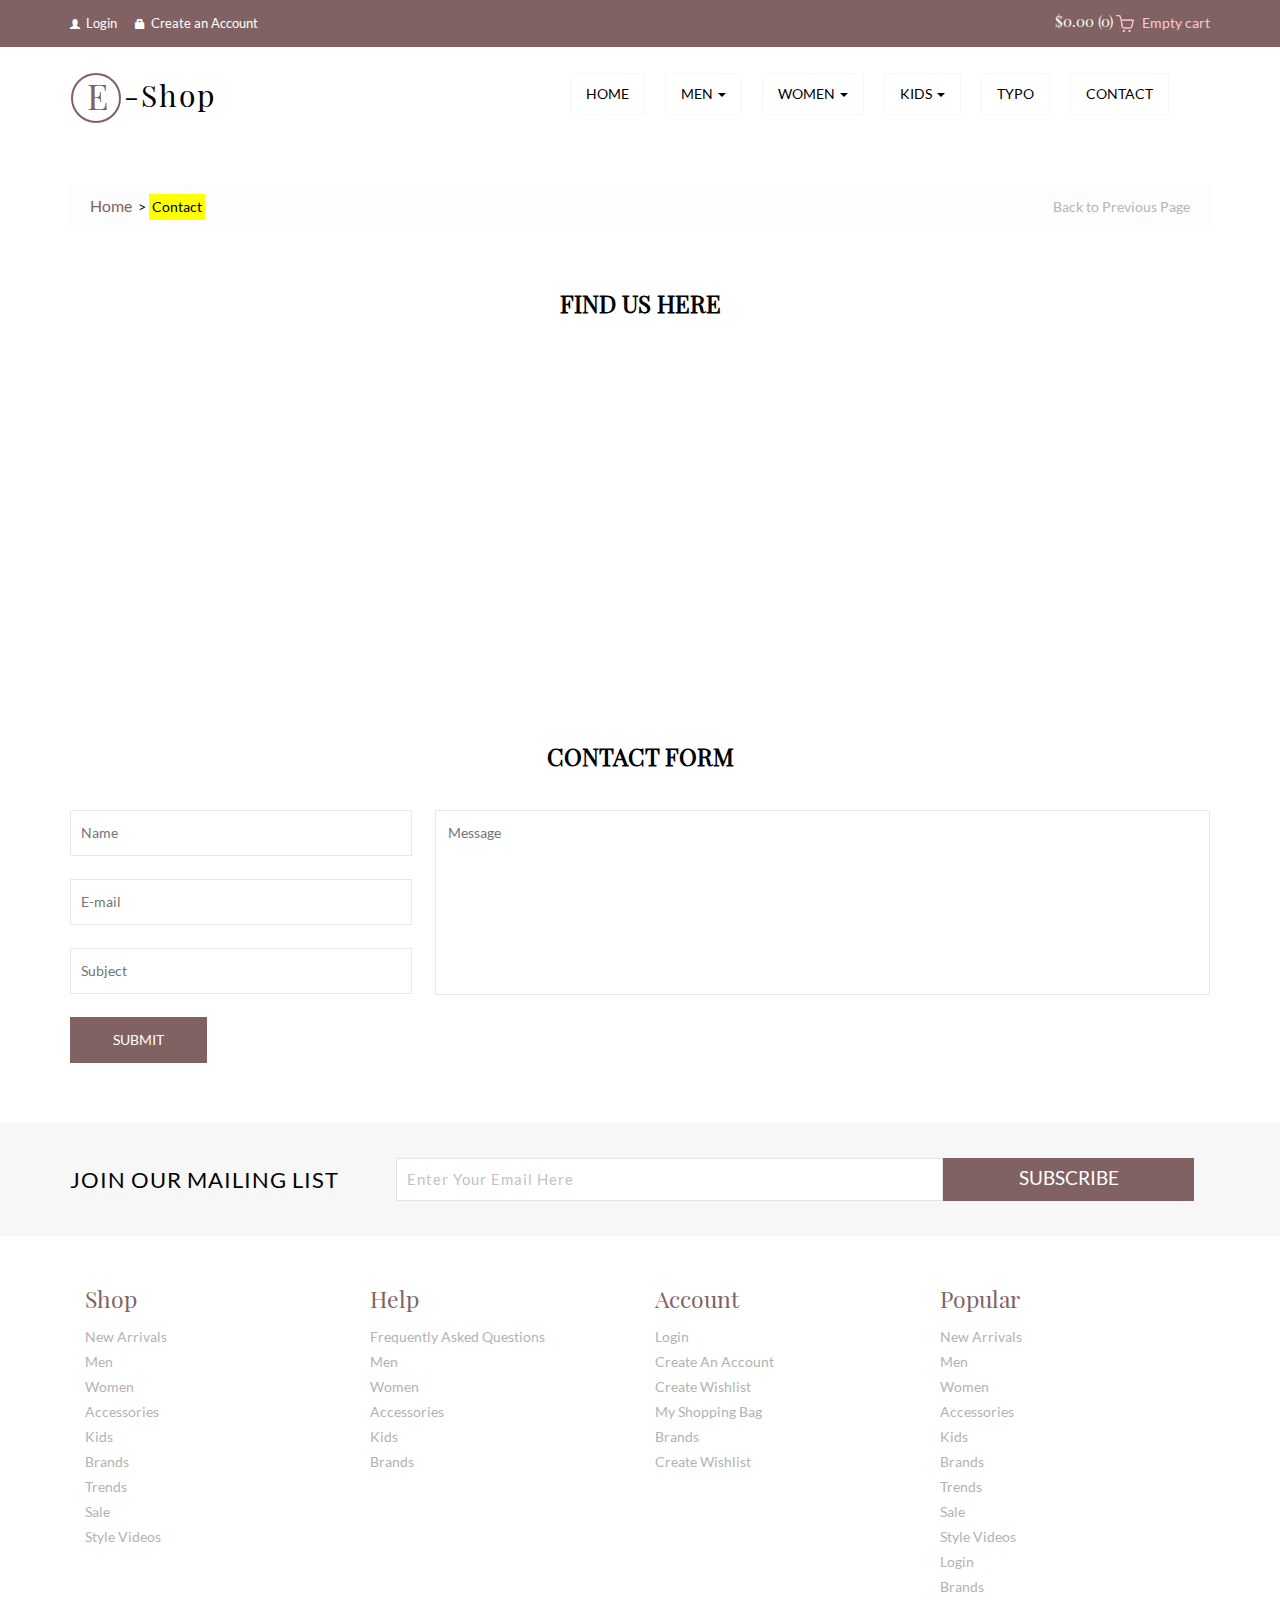
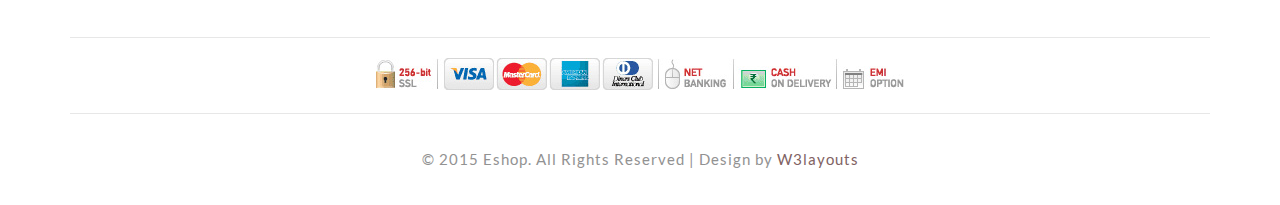
==== contact.html @ 04de0af2 "First commit, template found !" ====
<!--
Author: W3layouts
Author URL: http://w3layouts.com
License: Creative Commons Attribution 3.0 Unported
License URL: http://creativecommons.org/licenses/by/3.0/
-->
<!DOCTYPE html>
<html>
<head>
<title>Eshop a Flat E-Commerce Bootstrap Responsive Website Template | Contact :: w3layouts</title>
<link href="css/bootstrap.css" rel='stylesheet' type='text/css' />
<!-- jQuery (necessary for Bootstrap's JavaScript plugins) -->
<script src="js/jquery.min.js"></script>
<!-- Custom Theme files -->
<link href="css/style.css" rel="stylesheet" type="text/css" media="all" />
<!-- Custom Theme files -->
<meta name="viewport" content="width=device-width, initial-scale=1">
<meta http-equiv="Content-Type" content="text/html; charset=utf-8" />
<meta name="keywords" content="Eshop Responsive web template, Bootstrap Web Templates, Flat Web Templates, Andriod Compatible web template, 
Smartphone Compatible web template, free webdesigns for Nokia, Samsung, LG, SonyErricsson, Motorola web design" />
<script type="application/x-javascript"> addEventListener("load", function() { setTimeout(hideURLbar, 0); }, false); function hideURLbar(){ window.scrollTo(0,1); } </script>
<!--webfont-->
<!-- for bootstrap working -->
	<script type="text/javascript" src="js/bootstrap-3.1.1.min.js"></script>
<!-- //for bootstrap working -->
<!-- cart -->
	<script src="js/simpleCart.min.js"> </script>
<!-- cart -->
<link rel="stylesheet" href="css/flexslider.css" type="text/css" media="screen" />
</head>
<body>
	<!-- header-section-starts -->
	<div class="header">
		<div class="header-top-strip">
			<div class="container">
				<div class="header-top-left">
					<ul>
						<li><a href="account.html"><span class="glyphicon glyphicon-user"> </span>Login</a></li>
						<li><a href="register.html"><span class="glyphicon glyphicon-lock"> </span>Create an Account</a></li>			
					</ul>
				</div>
				<div class="header-right">
						<div class="cart box_1">
							<a href="checkout.html">
								<h3> <span class="simpleCart_total"> $0.00 </span> (<span id="simpleCart_quantity" class="simpleCart_quantity"> 0 </span>)<img src="images/bag.png" alt=""></h3>
							</a>	
							<p><a href="javascript:;" class="simpleCart_empty">Empty cart</a></p>
							<div class="clearfix"> </div>
						</div>
				</div>
				<div class="clearfix"> </div>
			</div>
		</div>
	</div>
	<!-- header-section-ends -->
	<div class="inner-banner">
		<div class="container">
			<div class="banner-top inner-head">
				<nav class="navbar navbar-default" role="navigation">
	    <div class="navbar-header">
	        <button type="button" class="navbar-toggle" data-toggle="collapse" data-target="#bs-example-navbar-collapse-1">
		        <span class="sr-only">Toggle navigation</span>
		        <span class="icon-bar"></span>
		        <span class="icon-bar"></span>
		        <span class="icon-bar"></span>
	        </button>
				<div class="logo">
					<h1><a href="index.html"><span>E</span> -Shop</a></h1>
				</div>
	    </div>
	    <!--/.navbar-header-->
	
	    <div class="collapse navbar-collapse" id="bs-example-navbar-collapse-1">
	        <ul class="nav navbar-nav">
			<li><a href="index.html">Home</a></li>
		        <li class="dropdown">
		            <a href="#" class="dropdown-toggle" data-toggle="dropdown">Men <b class="caret"></b></a>
		            <ul class="dropdown-menu multi-column columns-3">
			            <div class="row">
				            <div class="col-sm-4">
					            <ul class="multi-column-dropdown">
									<h6>NEW IN</h6>
						            <li><a href="products.html">New In Clothing</a></li>
						            <li><a href="products.html">New In Bags</a></li>
						            <li><a href="products.html">New In Shoes</a></li>
						            <li><a href="products.html">New In Watches</a></li>
						            <li><a href="products.html">New In Grooming</a></li>
					            </ul>
				            </div>
				            <div class="col-sm-4">
					            <ul class="multi-column-dropdown">
									<h6>CLOTHING</h6>
						            <li><a href="products.html">Polos & Tees</a></li>
						            <li><a href="products.html">Casual Shirts</a></li>
						            <li><a href="products.html">Casual Trousers</a></li>
						            <li><a href="products.html">Jeans</a></li>
						            <li><a href="products.html">Shorts & 3/4th</a></li>
						            <li><a href="products.html">Formal Shirts</a></li>
						            <li><a href="products.html">Formal Trousers</a></li>
						            <li><a href="products.html">Suits & Blazers</a></li>
						            <li><a href="products.html">Track Wear</a></li>
						            <li><a href="products.html">Inner Wear</a></li>
					            </ul>
				            </div>
				            <div class="col-sm-4">
					            <ul class="multi-column-dropdown">
									<h6>WATCHES</h6>
						            <li><a href="products.html">Analog</a></li>
						            <li><a href="products.html">Chronograph</a></li>
						            <li><a href="products.html">Digital</a></li>
						            <li><a href="products.html">Watch Cases</a></li>
					            </ul>
				            </div>
							<div class="clearfix"></div>
			            </div>
		            </ul>
		        </li>
		        <li class="dropdown">
		            <a href="#" class="dropdown-toggle" data-toggle="dropdown">women <b class="caret"></b></a>
		            <ul class="dropdown-menu multi-column columns-3">
			            <div class="row">
				            <div class="col-sm-4">
					            <ul class="multi-column-dropdown">
									<h6>NEW IN</h6>
						            <li><a href="products.html">New In Clothing</a></li>
						            <li><a href="products.html">New In Bags</a></li>
						            <li><a href="products.html">New In Shoes</a></li>
						            <li><a href="products.html">New In Watches</a></li>
						            <li><a href="products.html">New In Beauty</a></li>
					            </ul>
				            </div>
				            <div class="col-sm-4">
					            <ul class="multi-column-dropdown">
									<h6>CLOTHING</h6>
						            <li><a href="products.html">Polos & Tees</a></li>
						            <li><a href="products.html">Casual Shirts</a></li>
						            <li><a href="products.html">Casual Trousers</a></li>
						            <li><a href="products.html">Jeans</a></li>
						            <li><a href="products.html">Shorts & 3/4th</a></li>
						            <li><a href="products.html">Formal Shirts</a></li>
						            <li><a href="products.html">Formal Trousers</a></li>
						            <li><a href="products.html">Suits & Blazers</a></li>
						            <li><a href="products.html">Track Wear</a></li>
						            <li><a href="products.html">Inner Wear</a></li>
					            </ul>
				            </div>
				            <div class="col-sm-4">
					            <ul class="multi-column-dropdown">
									<h6>WATCHES</h6>
						            <li><a href="products.html">Analog</a></li>
						            <li><a href="products.html">Chronograph</a></li>
						            <li><a href="products.html">Digital</a></li>
						            <li><a href="products.html">Watch Cases</a></li>
					            </ul>
				            </div>
							<div class="clearfix"></div>
			            </div>
		            </ul>
		        </li>
		        <li class="dropdown">
		        	<a href="#" class="dropdown-toggle" data-toggle="dropdown">kids <b class="caret"></b></a>
		            <ul class="dropdown-menu multi-column columns-2">
			            <div class="row">
				            <div class="col-sm-6">
					            <ul class="multi-column-dropdown">
									<h6>NEW IN</h6>
						            <li><a href="products.html">New In Boys Clothing</a></li>
						            <li><a href="products.html">New In Girls Clothing</a></li>
						            <li><a href="products.html">New In Boys Shoes</a></li>
						            <li><a href="products.html">New In Girls Shoes</a></li>
					            </ul>
				            </div>
				            <div class="col-sm-6">
					             <ul class="multi-column-dropdown">
									<h6>ACCESSORIES</h6>
						            <li><a href="products.html">Bags</a></li>
						            <li><a href="products.html">Watches</a></li>
						            <li><a href="products.html">Sun Glasses</a></li>
						            <li><a href="products.html">Jewellery</a></li>
					            </ul>
				            </div>
							<div class="clearfix"></div>
			            </div>
		            </ul>
		        </li>
					<li><a href="typography.html">TYPO</a></li>
					<li><a href="contact.html">CONTACT</a></li>
	        </ul>
	    </div>
	    <!--/.navbar-collapse-->
	</nav>
	<!--/.navbar-->
</div>
	</div>
		</div>
		
<!-- contact-page -->
<div class="contact">
	<div class="container">
	<div class="dreamcrub">
			   	 <ul class="breadcrumbs">
                    <li class="home">
                       <a href="index.html" title="Go to Home Page">Home</a>&nbsp;
                       <span>&gt;</span>
                    </li>
                    <li class="women">
                       Contact
                    </li>
                </ul>
                <ul class="previous">
                	<li><a href="index.html">Back to Previous Page</a></li>
                </ul>
                <div class="clearfix"></div>
			   </div>
		<div class="contact-info">
			<h2>FIND US HERE</h2>
		</div>
		<div class="contact-map">
			<iframe src="https://www.google.com/maps/embed?pb=!1m18!1m12!1m3!1d6632.248000703498!2d151.265683!3d-33.7832959!2m3!1f0!2f0!3f0!3m2!1i1024!2i768!4f13.1!3m3!1m2!1s0x6b12abc7edcbeb07%3A0x5017d681632bfc0!2sManly+Vale+NSW+2093%2C+Australia!5e0!3m2!1sen!2sin!4v1433329298259" style="border:0"></iframe>
		</div>
		<div class="contact-form">
			<div class="contact-info">
				<h3>CONTACT FORM</h3>
			</div>
			<form>
				<div class="contact-left">
					<input type="text" placeholder="Name" required>
					<input type="text" placeholder="E-mail" required>
					<input type="text" placeholder="Subject" required>
				</div>
				<div class="contact-right">
					<textarea placeholder="Message" required></textarea>
				</div>
				<div class="clearfix"></div>
				<input type="submit" value="SUBMIT">
			</form>
		</div>
	</div>
</div>
<!-- //contact-page -->

		<div class="news-letter">
			<div class="container">
				<div class="join">
					<h6>JOIN OUR MAILING LIST</h6>
					<div class="sub-left-right">
						<form>
							<input type="text" value="Enter Your Email Here" onfocus="this.value = '';" onblur="if (this.value == '') {this.value = 'Enter Your Email Here';}" />
							<input type="submit" value="SUBSCRIBE" />
						</form>
					</div>
					<div class="clearfix"> </div>
				</div>
			</div>
		</div>
		<div class="footer">
		<div class="container">
		 <div class="footer_top">
			<div class="span_of_4">
				<div class="col-md-3 span1_of_4">
					<h4>Shop</h4>
					<ul class="f_nav">
						<li><a href="#">new arrivals</a></li>
						<li><a href="#">men</a></li>
						<li><a href="#">women</a></li>
						<li><a href="#">accessories</a></li>
						<li><a href="#">kids</a></li>
						<li><a href="#">brands</a></li>
						<li><a href="#">trends</a></li>
						<li><a href="#">sale</a></li>
						<li><a href="#">style videos</a></li>
					</ul>	
				</div>
				<div class="col-md-3 span1_of_4">
					<h4>help</h4>
					<ul class="f_nav">
						<li><a href="#">frequently asked  questions</a></li>
						<li><a href="#">men</a></li>
						<li><a href="#">women</a></li>
						<li><a href="#">accessories</a></li>
						<li><a href="#">kids</a></li>
						<li><a href="#">brands</a></li>
					</ul>	
				</div>
				<div class="col-md-3 span1_of_4">
					<h4>account</h4>
					<ul class="f_nav">
						<li><a href="account.html">login</a></li>
						<li><a href="register.html">create an account</a></li>
						<li><a href="#">create wishlist</a></li>
						<li><a href="checkout.html">my shopping bag</a></li>
						<li><a href="#">brands</a></li>
						<li><a href="#">create wishlist</a></li>
					</ul>					
				</div>
				<div class="col-md-3 span1_of_4">
					<h4>popular</h4>
					<ul class="f_nav">
						<li><a href="#">new arrivals</a></li>
						<li><a href="#">men</a></li>
						<li><a href="#">women</a></li>
						<li><a href="#">accessories</a></li>
						<li><a href="#">kids</a></li>
						<li><a href="#">brands</a></li>
						<li><a href="#">trends</a></li>
						<li><a href="#">sale</a></li>
						<li><a href="#">style videos</a></li>
						<li><a href="#">login</a></li>
						<li><a href="#">brands</a></li>
					</ul>			
				</div>
				<div class="clearfix"></div>
				</div>
		  </div>
		  <div class="cards text-center">
				<img src="images/cards.jpg" alt="" />
		  </div>
		  <div class="copyright text-center">
				<p>© 2015 Eshop. All Rights Reserved | Design by   <a href="http://w3layouts.com">  W3layouts</a></p>
		  </div>
		</div>
		</div>
</body>
</html>
---- css/style.css ----
/*--
Author: W3layouts
Author URL: http://w3layouts.com
License: Creative Commons Attribution 3.0 Unported
License URL: http://creativecommons.org/licenses/by/3.0/
--*/
body{
	padding:0;
	margin:0;
	font-family: 'Lato-Regular';
	background:#fff;
}
body a{
    transition:0.5s all;
	-webkit-transition:0.5s all;
	-moz-transition:0.5s all;
	-o-transition:0.5s all;
	-ms-transition:0.5s all;
}
@font-face {
   font-family: 'Lato-Regular';
   src: url(../fonts/Lato-Regular.ttf)format('truetype');
}
@font-face {
   font-family: 'PlayfairDisplay-Regular';
   src: url(../fonts/PlayfairDisplay-Regular.ttf)format('truetype');
}
input[type="button"],input[type="submit"]{
	transition:0.5s all;
	-webkit-transition:0.5s all;
	-moz-transition:0.5s all;
	-o-transition:0.5s all;
	-ms-transition:0.5s all;
}
h1,h2,h3,h4,h5,h6{
	margin:0;	
	font-family: 'PlayfairDisplay-Regular';
}	
p{
	margin:0;
}
ul{
	margin:0;
	padding:0;
}
label{
	margin:0;
}
/*-----start-header----*/
.header-top-strip{
	padding:8px 0 14px 0;
	background-color:#816263;
}
.header-top-left ul li {
    display: inline-block;
	margin-right:15px;
}
.header-top-left ul li a {
	color:#fff;
	text-decoration:none;
	font-size:13px;
}
span.glyphicon.glyphicon-user,span.glyphicon.glyphicon-lock {
    font-size: 10px;
    vertical-align: initial;
    margin-right: 6px;
}
.header-top-left {
    float: left;
	margin-top:5px;
}
.header-right {
      float: right;
    margin-top: 5px;
}
.box_1 h3 {
  color: #fff;
  font-size: 15px;
  margin-bottom: 0;
  float: left;
  font-weight: 400;
  padding: 0;
}
.box_1 h3 img {
	margin-left: 3px;
}
a.simpleCart_empty {
  font-size: 14px;
  color: #FFC6CF;
}
.box_1 p {
  margin-left: 8px;
  float: left;
}
.banner {
	background:url("../images/banner_img.jpg") no-repeat 0px 0px;
	background-size:cover;
	-moz-background-size:cover;
	-o-background-size:cover;
	-ms-background-size:cover;
	-webkit-background-size:cover;
	min-height:705px;
}
.logo h1 a {
    color: #000;
    text-decoration: none;
    font-size: 30px;
    letter-spacing: 2px;
}
.logo a span {
	color: #816263;
    font-size: 35px;
    border: 2px solid #816263;
    border-radius: 50%;
    width: 50px;
    display: block;
    text-align: center;
    float: left;
    padding: 2px 0 0 4px;
    height: 50px;
    vertical-align: middle;
    margin-right: 3px;
}
.banner-top {
	padding-top: 25px;
    background-color: #f8f8f8;
}
.inner-head {
	background-color:#fff;
}
.navbar-default {
    background-color: transparent;
    border-color: transparent;
}
.navbar-default .navbar-nav > li > a {
    color: #000;
    text-transform: uppercase;
    border: 1px solid #f8f8f8;
	margin:0 10px;
	padding-top: 10px;
    padding-bottom: 10px;
}
.navbar-nav {
    float: right;
    margin: 0;
}
.navbar-collapse.collapse {
    padding: 0;
}
.navbar-default .navbar-nav > li > a:hover, .navbar-default .navbar-nav > li > a:focus {
    background-color: transparent;
    border: 1px solid #816263;
    color: #816263;
}
.navbar-default .navbar-brand:hover, .navbar-default .navbar-brand:focus {
    color: #000;
    background-color: transparent;
}
.navbar {
    position: relative;
    min-height: 50px;
    margin-bottom: 0px;
}
.navbar-default .navbar-nav > .open > a, .navbar-default .navbar-nav > .open > a:hover, .navbar-default .navbar-nav > .open > a:focus {
    color: #555;
    background-color: #fff;
}
.navbar-header {
    float: left;
    width: 35%;
}
ul.multi-column-dropdown h6 {
    font-size: 14px;
    font-weight: 600;
    margin-bottom: 10px;
    color: #816263;
	    padding: 0;
}
.multi-column-dropdown li {
	list-style-type:none;
	    margin: 5px 0;
}
.multi-column-dropdown li a {
        display: block;
    clear: both;
    line-height: 1.428571429;
    color: #000;
    white-space: normal;
    font-weight: 300;
}
.multi-column-dropdown li a.list {
    font-weight: 600;
	    margin-bottom: 7px;
}
.dropdown-menu .divider {
    height: 0px;
    margin: 1px 0;
    overflow: hidden;
    background-color: #e5e5e5;
}
.multi-column-dropdown li a:hover {
    text-decoration: none;
    color: #816263;
    background-color: #fff!important;
}
.dropdown-menu.columns-2 {
    min-width: 400px;
    padding: 15px 20px;
}
.dropdown-menu.columns-3 {
    min-width: 550px;
    padding: 15px 20px;
}
.banner-bottom-left{
	float:Left;
	margin: 110px 0px 0px 30px;
}
.banner-bottom-right{
	float:right;
	width: 50%;
}
.banner-bottom-left h2 {
    font-size: 90px;
    font-weight: 600;
    line-height: 120px;
    color: #816263;
    transform: rotate(-15deg);
	-webkit-transform: rotate(-15deg);
	-o-transform: rotate(-15deg);
	-ms-transform: rotate(-15deg);
	-moz-transform: rotate(-15deg);
    margin: 0 0 0 100px;
	    padding: 0;
}
/*--header--*/
#slider2,
#slider3 {
  box-shadow: none;
  -moz-box-shadow: none;
  -webkit-box-shadow: none;
  margin: 0 auto;
}
.rslides_tabs li:first-child {
  margin-left: 0;
}
.rslides_tabs .rslides_here a {
  background: rgba(255,255,255,.1);
  color: #fff;
  font-weight: bold;
}
.events {
  list-style: none;
}
.callbacks_container {
  position: relative;
  float: left;
  width: 100%;
}
.callbacks {
  position: relative;
  list-style: none;
  overflow: hidden;
  width: 100%;
  padding: 0;
  margin: 0;
}
.callbacks li {
  position: absolute;
  width: 100%;
}
.callbacks img {
  position: relative;
  z-index: 1;
  height: auto;
  border: 0;
}
.callbacks .caption {
	display: block;
	position: absolute;
	z-index: 2;
	font-size: 20px;
	text-shadow: none;
	color: #fff;
	left: 0;
	right: 0;
	padding: 10px 20px;
	margin: 0;
	max-width: none;
	top: 10%;
	text-align: center;
}
.callbacks_nav {
      position: absolute;
    -webkit-tap-highlight-color: rgba(0,0,0,0);
    top: 56%;
    left: 0;
    opacity: 0.7;
    z-index: 3;
    text-indent: -9999px;
    overflow: hidden;
    text-decoration: none;
    height: 70px;
    width: 40px;
    background: transparent url("../images/arrows2.png") no-repeat left top;
    margin-top: 1%;
}
 .callbacks_nav:hover{
  	opacity: 0.5;
  }
.callbacks_nav.next {
  left: auto;
    background-position: right top;
   right:0px;
 }
 .callbacks_nav.prev {
	right: auto;
	background-position:left top;
	  left: 0px;
}
#slider3-pager a {
  display: inline-block;
}
#slider3-pager span{
  float: left;
}
#slider3-pager span{
	width:100px;
	height:15px;
	background:#fff;
	display:inline-block;
	border-radius:30em;
	opacity:0.6;
}
#slider3-pager .rslides_here a {
  background: #FFF;
  border-radius:30em;
  opacity:1;
}
#slider3-pager a {
  padding: 0;
}
#slider3-pager li{
	display:inline-block;
}
.rslides {
  position: relative;
  list-style: none;
  overflow: hidden;
  width: 100%;
  padding: 0;
}
.rslides li {
  -webkit-backface-visibility: hidden;
  position: absolute;
  display:none;
  width: 100%;
  left: 0;
  top: 0;
}
.rslides li{
  position: relative;
  display: block;
  float: left;
}
.rslides img {
  height: auto;
  border: 0;
  }
.callbacks_tabs{
        list-style: none;
    position: absolute;
    bottom: -21%;
    z-index: 999;
    left: 38%;
    padding: 0;
    margin: 0;
    display: block;
}
.slider-top span{
	font-weight:600;
}
.callbacks_tabs li{
  display: inline-block;
  margin: 0 .3em;
}
@media screen and (max-width: 600px) {
  .callbacks_nav {
    top: 47%;
    }
}
/*----*/
.callbacks_tabs a{
 visibility: hidden;
}
.callbacks_tabs a:after {
        content: "\f111";
    font-size: 0;
    font-family: FontAwesome;
    visibility: visible;
    display: block;
    width: 40px;
    height: 5px;
    display: block;
    background: #898989;
    display: inline-block;
    border: none;
}
.callbacks_here a:after{
  background:#816263;
}
.banner-info {
       margin-top: 150px;
    text-align: center;
}
.banner-info h3 {
    font-size: 50px;
    font-weight: 400;
    color: #000000;
	    padding: 0;
}
.banner-info p {
  font-size: 20px;
  font-weight:300;
  color:#816263;
  margin: 20px 0;
}
.shop {
    float: right;
}
.shop a {
	text-decoration:none;
	padding:12px 20px;
	border:1px solid #000;
	color:#000;
	font-size:18px;
	letter-spacing:2px;
}
.shop a:hover {
	color:#fff;
	background-color:#816263;
	border:1px solid #816263;	
}
/*-- online-strip --*/
.online-strip {
	border-top: 1px solid #C8C8C8;
	border-bottom: 1px solid #C8C8C8;
	padding: 20px 0;
	text-align:center;
	margin: 40px 0 30px;
}
.shipping-grid {
	border-left: 1px solid #C8C8C8;
	border-right: 1px solid #C8C8C8;
}
.shipping {
	float:left;
	width:13%;
	margin-right:3%;
	margin-left:20%;
}
.shipping img {
	width:100%;
	margin-top:10%;
}
.shipping-text {
	float: left;
}
.online-strip h3 {
	color: #816263;
	font-size: 1.5em;
	    padding: 0;
}
.follow-us h3 {
	margin-top:0.4em;
}
.online-strip p {
	font-size:0.95em;
}
a.twitter {
	width: 25px;
	height: 25px;
	background: url(../images/follow.png) no-repeat 0px 0px;
	display: inline-block;
	margin:0 1em;
	  vertical-align: text-bottom;
}
a.twitter:hover,a.facebook:hover {
	opacity:0.5;
}
a.facebook {
	width: 25px;
	height: 25px;
	background: url(../images/follow.png) no-repeat -25px 0px;
	display: inline-block;
	  vertical-align: text-bottom;
}
/*-- online-strip --*/
h3.head.text-center {
    font-size: 35px;
    color: #816263;
    font-weight: 500;
	    padding: 0;
}
.products-grid {
    padding: 30px 0;
}
.product {
	position:relative;
	margin-top: 50px;
}
.product:hover .mask{
	display:block;
}
.products-grid img {
	width:100%;
}
.products-grid  a {
	display:block;
	color:#000;
	text-transform:uppercase;
	font-size:14px;
	letter-spacing:2px;
	text-decoration:none;
}
a.product_name {
    margin: 15px 0;
}
.product-left:hover .p-one{
	border: 1px solid #8c2830;
	transition: 0.5s all ease;
	-webkit-transition: 0.5s all ease;
	-moz-transition: 0.5s all ease;
	-o-transition: 0.5s all ease;
	-ms-transition: 0.5s all ease;
}
.product-left:hover .p-one p a{
	color: #8c2830;
}
.product-left:hover .mask{
	display:block;
}
.mask {
	display: none;
	position: absolute;
	top: 44%;
	left: 33%;
}
.mask a{
	background: rgba(255, 255, 255, 0.74);
    color: #000;
    font-size: 15px;
    font-weight: 400;
    padding: 6px 12px;
    text-decoration: none;
}
.product-left{
	position:relative;
	text-align:center;
}
.mask a:hover{
	text-decoration:none;
	background:#816263;
	color:#fff;
	transition: 0.7s all;
	-webkit-transition: 0.7s all;
	-o-transition: 0.7s all;
	-moz-transition: 0.7s all;
	-ms-transition: 0.7s all;
}
.product-one {
	margin-top: 4%;
}
.product-one:nth-child(1){
	margin-top:0;
}
.product p {
	color: #999;
	font-family: 'Lato-Regular';
	font-weight: 700;
	display: inline-block;
	vertical-align: middle;
}
.product p a {
	text-decoration: none;
	color: #999;
}
.product p i {
	background: url(../images/cart.png) no-repeat;
	width: 20px;
	height: 14px;
	display: inline-block;
	margin-right: 4px;
	vertical-align: middle;
}
.product-left:hover .product p i{
	background: url(../images/cart-2.png) no-repeat;
}
/*--end-product--*/
h3.like{
    font-size: 30px;
    color: #816263;
    font-weight: 500;
	    padding: 0;
}
a.like_name {
    line-height: 40px;
    display: block;
	    color: #000;
    text-transform: uppercase;
    font-size: 14px;
    letter-spacing: 2px;
    text-decoration: none;
}
#flexiselDemo1, #flexiselDemo3 {
	display: none;
}
.nbs-flexisel-container {
	position: relative;
	max-width: 100%;
	    margin-top: 3em;
}
.nbs-flexisel-ul {
	position: relative;
	width: 9999px;
	margin: 0px;
	padding: 0px;
	list-style-type: none;
	text-align: center;
}
.nbs-flexisel-inner {
	overflow: hidden;
	margin: 0 auto;
}
.nbs-flexisel-item {
	float: left;
	margin:0px;
	padding:0px;
	cursor: pointer;
	position: relative;
	line-height: 0px;
}
.nbs-flexisel-item > img {
	cursor: pointer;
	position: relative;
	margin-top:10px;
	margin-bottom: 10px;
	max-width:350px;
	max-height:500px;
	display:inline-block;
}
.grid-flex{
	margin:20px 0 20px 0;
}
.nbs-flexisel-item > img {
	cursor: pointer;
	position: relative;
	width: 90%;
}
/*** Navigation ***/
.nbs-flexisel-nav-left, .nbs-flexisel-nav-right {
	width: 45px;
	height: 45px;
	position: absolute;
	cursor: pointer;
	z-index: 100;
	margin-top:-2em;
}
.nbs-flexisel-nav-left {
	left: 0px;
	background: url(../images/arrows.png) no-repeat -8px -7px;
}
.nbs-flexisel-nav-right {
	right: 0px;
	background: url(../images/arrows.png) no-repeat -61px -7px;
}
.other-products {
    padding: 60px 0;
}
.liked-product{
	margin-top:0;
}
/*-- news-letter-starts-here --*/
.news-letter {
    background-color: #F7F7F7;
    padding: 35px 0;
}
.join h6 {
    font-size: 22px;
    font-weight: 400;
    color: #000;
    float: left;
    margin-right: 5%;
	margin-top:10px;
    letter-spacing: 1px;
	font-family: 'Lato-Regular';
	padding: 0;
}
.join input[type="text"] {
	width: 48%;
    color: #C3C3C3;
    letter-spacing: 1px;
    font-weight: 300;
    font-size: 15px;
    padding: 10px 10px;
    border: 1px solid #E4E4E4;
    outline: none;
    font-family: 'Lato-Regular';
    text-align: left;
}
.join input[type="submit"]{
    outline: none;
    cursor: pointer;
    width: 22%;
    padding: 6px 0 10px;
    background: #816263;
    color: #fff;
    font-size: 19px;
    font-weight: 400;
    margin: 0px 0 0 -3px;
    border: none;
    -webkit-apperance: none;
}
.join input[type="submit"]:hover {
	background-color:#000;
}
/*-- news-letter-ends-here --*/
/*-- footer-starts-here --*/
.span1_of_4 h4 {
    margin: 0 0 15px 0;
    font-size: 23px;
    color: #816263;
    text-transform: capitalize;
    font-weight: 500;
	    padding: 0;
}
.footer {
    padding: 50px 0;
}
ul.f_nav li{
    list-style-type: none;
	margin: 5px 0;
}
ul.f_nav li a{
    list-style-type: none;
    font-size: 14px;
    color: #B3B3B3;
	text-transform:capitalize;
}
.cards.text-center {
    border-top: 1px solid #E7E7E7;
    border-bottom: 1px solid #E7E7E7;
    margin: 40px 0;
    padding: 25px 0;
}
.copyright p {
    font-size: 15px;
    font-weight: 400;
    color: #929292;
    letter-spacing: 1px;
}
.copyright p a {
	color:#816263;
}
/*-- footer-ends-here --*/
/*-- products-page-starts-here --*/
.products{
	width:20%;
	margin-right:2%;
	float:left;
}
.product-listy{
	background:#91b900;
}
ul.product-list{
	padding:0em 0 0.5em 0;
	margin:0.5em 0;
}
ul.product-list li{
	display: block;
	margin:5px 0;
}
ul.product-list li a{
	color:#FFF;
	text-transform:uppercase;
	font-size:0.85em;
	text-decoration:none;
	padding:5px 2em;
	font-family: 'Doppio One', sans-serif;
	font-weight:400;
	display: block;
}
ul.product-list li a:hover{
	background:#000;
	color:#fff;
	padding:5px 2em;
	transition:0.5s all;
	-webkit-transition:0.5s all;
	-o-transition:0.5s all;
	-moz-transition:0.5s all;
	-ms-transition:0.5s all;
}
.product-listy h2{
	color: #fff;
    background: #816263;
    font-size: 15px;
    padding: 23px;
    font-weight: 600;
    text-transform: uppercase;
}
.latest-bis {
	margin: 1.5em 0;
	position:relative;
}
.offer{
	position:absolute;
	bottom: 13%;
	right: 2%;
}
.offer p{
	font-size:30px;
	color:#fff;
	background:rgba(129, 98, 99, 0.73);
	padding: 15px 8px;
	border-radius:50%;
	-webkit-border-radius:50%;
	-o-border-radius:50%;
	-moz-border-radius:50%;
	-ms-border-radius:50%;
	font-weight:400;
}
.offer small{
	color: #7C7C7C;
	font-size: 18px;
}
.tags{
	list-style:none;
	background:#FCFCFC;
	margin-top:2em;
	padding:1em;
	font-weight:400;
}
h4.tag_head{
	    color: #333;
    font-weight: 600;
    font-size: 20px;
    margin-bottom: 20px;
	    padding: 0;
}
ul.tags_links{
	padding:0;
	list-style:none;
}
ul.tags_links li {
	display: inline-block;
	margin: 8px 3px;
}
ul.tags_links li a {
	color: #333;
	font-size: 1em;
	background: #e9e9e9;
	padding: 5px 10px;
}
ul.tags_links li a:hover{
	text-decoration:none;
	background:#816263;
	color:#fff;
}
.link1 {
	font-size: 0.85em;
	line-height: 18px;
	color: #333;
	font-weight: bold;
	background: url(../images/tag_arrow.png) right 4px no-repeat;
	padding-right: 20px;
	margin-top:1.5em;
	display: inline-block;
}
.link1:hover{
	color:#fb4d01;
	text-decoration:none;
}
.new-product{
	width:78%;
	float:right;
	background:rgba(245, 243, 243, 0.27);
	min-height:800px;
	padding:2em;
}
ul.product-top-list{
	padding:0;
	float: left;
}
ul.product-top-list li{
	display: inline-block;
	font-size:0.82em;
	color:#777;
}
ul.product-top-list li a{
	    color: #816263;
    font-size: 16px;
}
ul.product-top-list li span.act{
	    background: yellow;
    font-size: 14px;
    padding: 3px;
}
p.back{
	float: right;
	font-size:0.82em;
}
p.back a {
	font-size: 14px;
    color: #B9B4B5;
}
.labout {
	display: block;
	float: left;
	margin: 0 3.6% 0 0;
}
.span_2_of_al{
	width:40%;
	width: 46%;
	float: left;
}
.span_2_of_al h3 {
	color: #333;
	text-transform: uppercase;
	font-size: 1.7em;
	font-weight: bold;
}
ul.ratings{
	padding: 0;
	margin-top:1em;
}
ul.ratings li{
	display: inline-block;
}
ul.ratings li a{
	font-size: 0.87em;
	color: #000;
	text-decoration: none;
	font-weight: 600;
}
i.rating-ed{
	background: url(../images/stars.png)no-repeat -9px;
}
.price_single {
	font-size: 1.3em;
	margin: 0.5em 0 1.5em;
	font-family: 'Doppio One', sans-serif;
	font-weight:400;
}
span.reducedfrom {
	text-decoration: line-through;
	margin-right: 3%;
	color: #555;
}
span.actual {
	color: #ee4a02;
	font-size: 1em;
	margin-right: 5%;
}
.price_single a {
	color: #999;
	font-size: 13px;
}
h2.quick {
	color: #555;
	font-size: 0.85em;
	text-transform: uppercase;
}
p.quick_desc {
	color: #999;
	font-size: 0.8125em;
	line-height: 1.8em;
}
ul.product-qty {
	padding: 0;
	list-style: none;
}
.product-qty span {
	color: #555;
	font-size: 0.85em;
	padding-bottom: 0.5em;
	display: block;
	text-transform: uppercase;
	margin-top: 2em;
}
.product-qty select {
	border: 1px solid #eee;
	padding: 0.5em;
	font-size: 1em;
	outline: none;
}
.btn_form form input[type="submit"] {
	cursor: pointer;
	border: none;
	outline: none;
	display: inline-block;
	font-size: 1em;
	padding: 13px 20px;
	color: #fff;
	
	text-transform: uppercase;
	-webkit-transition: all 0.3s ease-in-out;
	-moz-transition: all 0.3s ease-in-out;
	-o-transition: all 0.3s ease-in-out;
	transition: all 0.3s ease-in-out;
	margin-top: 2em;
}
.btn_form form input[type="submit"]:hover{
}
.abt-ft{
	margin-top:2em;
}
.singel_right {
	margin-bottom: 2em;
}
h3.new-models {
	font-size: 1.2em;
	background: #ee4a02;
	padding: 5px;
	font-weight: 600;
	color:#fff;
}
.view-first:hover .mask {
	opacity: 1;
}
.view .mask, .view .content {
	position: absolute;
	overflow: hidden;
	top: 10em;
	left: 6.2em;
}
.view-first .mask {
	opacity: 0;
	background-color: rgba(219,127,8, 0.7);
	-webkit-transition: all 0.4s ease-in-out;
	-moz-transition: all 0.4s ease-in-out;
	-o-transition: all 0.4s ease-in-out;
	-ms-transition: all 0.4s ease-in-out;
	transition: all 0.4s ease-in-out;
	padding: 10px 15px;
	background: rgba(255, 255, 255, 0.82);
	-moz-box-shadow: rgba(0, 0, 0, 0.16) 0 2px 8px;
	-webkit-box-shadow: rgba(0, 0, 0, 0.16) 0 2px 8px;
	box-shadow: rgba(0, 0, 0, 0.16) 0 2px 8px;
	color: #000;
	font-size: 0.85em;
	font-weight: bold;
}
p.title {
	color: #000;
	font-size: 0.95em;
	font-weight: bold;
}
.cart-left {
	float: left;
	margin-right: 2.6%;
}
p.title {
	color: #000;
	font-size: 0.95em;
	font-weight: 700;
	margin:0;
}
.pricey {
	float: right;
	font-weight: bold;
	font-size: 0.95em;
}
.view .mask, .view .content {
    position: absolute;
    overflow: hidden;
    top: 11.5em;
    left: 8.2em;
}
.view-first:hover .mask {
	opacity: 1;
}
.view .mask, .view .content {
	position: absolute;
	overflow: hidden;
	top: 11.5em;
	left: 8.2em;
}
.product_image {
    position: relative;
}
.product_container {
	padding: 1em;
}
.products-page {
	padding: 4em 0;
}
.sort-by select {
	outline: none;
}
.pages {
	float: right;
}
.pages .limiter {
	color: #747474;
    font-size: 12px;
    text-transform: uppercase;
}
.pages .limiter label {
	vertical-align: middle;
}
.pages .limiter select {
	padding: 0;
	margin: 0 0 1px;
	vertical-align: middle;
}
.limiter.visible-desktop label {
	font-weight: normal;
	margin: 0;
}
.mens-toolbar {
	    margin: 23px 0;
    font-size: 20px;
}
.mens-toolbar .sort {
	float: left;
	width: 20.5%;
}
.sort-by {
	color: #000;
	font-size: 0.9em;
	text-transform: uppercase;
}
.sort-by label {
	font-weight: normal;
	float: left;
	margin: 2px 5px 0 0;
}
ul.women_pagenation.dc_paginationA.dc_paginationA06 {
	float: right;
	padding: 0;
	list-style: none;
}
ul.women_pagenation li {
	float: left;
	margin: 0px;
	margin-left: 5px;
	padding: 0px;
	list-style: none;
	font-size: 14px;
}
ul.women_pagenation li a {
	color: #000;
	display: block;
	padding: 4px 8px;
	text-decoration: none;
	font-size: 0.7125em;
	text-transform: uppercase;
}
ul.women_pagenation li.active a, ul.women_pagenation li a:hover {
	background: #3C3038;
	color: #fff;
	transition:0.5s all;
	-webkit-transition:0.5s all;
	-o-transition:0.5s all;
	-moz-transition:0.5s all;
	-ms-transition:0.5s all;
}
.product-listy{
	background:#9E9C9C;
}
ul.product-list{
	padding:0em 0 0.5em 0;
	margin:0.5em 0;
}
ul.product-list li{
	display: block;
	margin:5px 0;
}
ul.product-list li a{
	color:#FFF;
	text-transform:uppercase;
	font-size:0.85em;
	text-decoration:none;
	padding:5px 2em;
	font-family: 'Doppio One', sans-serif;
	font-weight:400;
	display: block;
}
ul.product-list li a:hover{
	background:#816263;
	color:#fff;
	padding:5px 2em;
	transition:0.5s all;
	-webkit-transition:0.5s all;
	-o-transition:0.5s all;
	-moz-transition:0.5s all;
	-ms-transition:0.5s all;
}
.latest-bis {
	margin: 1.5em 0;
	position:relative;
}
.offer{
	position:absolute;
	bottom: 13%;
	right: 2%;
}
ul.tags_links{
	padding:0;
	list-style:none;
}
ul.tags_links li {
	display: inline-block;
	margin: 8px 3px;
}
ul.tags_links li a {
	color: #333;
	font-size: 1em;
	background: #e9e9e9;
	padding: 5px 10px;
}
ul.tags_links li a:hover{
	text-decoration:none;
}
.link1 {
	font-size: 0.85em;
	line-height: 18px;
	color: #333;
	font-weight: bold;
	background: url(../images/tag_arrow.png) right 4px no-repeat;
	padding-right: 20px;
	margin-top:1.5em;
	display: inline-block;
}
.link1:hover{
	color:#fb4d01;
	text-decoration:none;
}
ul.product-top-list{
	padding:0;
	float: left;
}
ul.product-top-list li{
	display: inline-block;
	font-size:0.82em;
	color:#777;
}
p.back{
	float: right;
	font-size:0.82em;
}
.labout {
	display: block;
	float: left;
	margin: 0 3.6% 0 0;
}
.span_2_of_al{
	width:40%;
	width: 46%;
	float: left;
}
.span_2_of_al h3 {
	color: #333;
	text-transform: uppercase;
	font-size: 1.7em;
	font-weight: bold;
}
ul.ratings{
	padding: 0;
	margin-top:1em;
}
ul.ratings li{
	display: inline-block;
}
ul.ratings li a{
	font-size: 0.87em;
	color: #000;
	text-decoration: none;
	font-weight: 600;
}
i.rating-ed{
	background: url(../images/stars.png)no-repeat -9px;
}
.price_single {
	font-size: 1.3em;
	margin: 0.5em 0 1.5em;
	font-family: 'Doppio One', sans-serif;
	font-weight:400;
}
span.reducedfrom {
	text-decoration: line-through;
	margin-right: 3%;
	color: #555;
}
span.actual {
	color: #ee4a02;
	font-size: 1em;
	margin-right: 5%;
}
.price_single a {
	color: #999;
	font-size: 13px;
}
h2.quick {
	color: #555;
	font-size: 0.85em;
	text-transform: uppercase;
}
p.quick_desc {
	color: #999;
	font-size: 0.8125em;
	line-height: 1.8em;
}
ul.product-qty {
	padding: 0;
	list-style: none;
}
.product-qty span {
	color: #555;
	font-size: 0.85em;
	padding-bottom: 0.5em;
	display: block;
	text-transform: uppercase;
	margin-top: 2em;
}
.product-qty select {
	border: 1px solid #eee;
	padding: 0.5em;
	font-size: 1em;
	outline: none;
}
.btn_form form input[type="submit"] {
	cursor: pointer;
	border: none;
	outline: none;
	display: inline-block;
	font-size: 1em;
	padding: 13px 20px;
	color: #fff;
	
	text-transform: uppercase;
	-webkit-transition: all 0.3s ease-in-out;
	-moz-transition: all 0.3s ease-in-out;
	-o-transition: all 0.3s ease-in-out;
	transition: all 0.3s ease-in-out;
	margin-top: 2em;
}
.btn_form form input[type="submit"]:hover{
}
.abt-ft{
	margin-top:2em;
}
.singel_right {
	margin-bottom: 2em;
}
h3.new-models {
	font-size: 1.2em;
	background: #ee4a02;
	padding: 5px;
	font-weight: 600;
	color:#fff;
}
.view .mask, .view .content {
	position: absolute;
	overflow: hidden;
	top: 12em;
	left: 6.2em;
}
p.title {
	color: #000;
	font-size: 0.95em;
	font-weight: bold;
}
.cart-left {
	float: left;
	margin-right: 2.6%;
}
p.title {
	color: #000;
	font-size: 0.95em;
	font-weight: 700;
	margin:0;
}
.pricey {
	float: right;
	font-weight: bold;
	font-size: 0.95em;
}
.product_container {
	padding: 1em;
	border-top: 10px solid #f8f8f8;
}
.products-page {
	padding: 60px 0;
}
/*---- Best Buy Starts Here ---*/
.mens-toolbar .sort {
	float: left;
	width: 20.5%;
}
.sort-by {
	color: #828282;
    font-size: 13px;
    text-transform: uppercase;
}
ul.women_pagenation {
	float: right;
	padding: 0;
	list-style: none;
}
ul.women_pagenation li.active a, ul.women_pagenation li a:hover {
	background: #3C3038;
	color: #fff;
	transition:0.5s all;
	-webkit-transition:0.5s all;
	-o-transition:0.5s all;
	-moz-transition:0.5s all;
	-ms-transition:0.5s all;
}
.sort-by select {
	outline: none;
}
.pages {
	float: right;
}
.pages .limiter label {
	vertical-align: middle;
}
.limiter.visible-desktop label {
	font-weight: normal;
	margin: 0;
}
.product_image:hover .mask {
    display: block;
    transition:0.5s all;
	-webkit-transition:0.5s all;
	-moz-transition:0.5s all;
	-o-transition:0.5s all;
	-ms-transition:0.5s all;
}
/*-- products-page-ends-here --*/
/*-- login-starts-here --*/
.login-left {
	padding: 0;
}
.login-left h2 {
	color: #000;
    font-size: 20px;
    padding-bottom: 18px;
    font-weight: 600;
}.login-right h3 {
	color: #000;
    font-size: 20px;
    padding-bottom: 18px;
    font-weight: 600;
}
li.home a {
    color: #816263;
    font-size: 16px;
}
.login-left p, .login-right p {
	color: #CAC9C9;
	display: block;
	font-size: 1.1em;
	margin: 0 0 2em 0;
	line-height: 1.5em;
}
.acount-btn {
	background: #816263;
	color: #FFF;
	font-size: 15px;
	padding: 0.7em 1.2em;
	transition: 0.5s all;
	-webkit-transition: 0.5s all;
	-moz-transition: 0.5s all;
	-o-transition: 0.5s all;
	display: inline-block;
	text-transform: uppercase;
}
.acount-btn:hover, .login-right input[type="submit"]:hover{
	background:#000;
	text-decoration:none;
	color:#fff;
}
.login-right form {
	padding: 1em 0;
}
.login-right form div {
	padding: 0 0 2em 0;
}
.login-right span {
	color: #555;
	font-size:1em;
	padding-bottom: 0.2em;
	display: block;
	text-transform: uppercase;
}
.login-right input[type="text"] {
	border: 1px solid #EEE;
	outline-color:#CACACA;
	width: 96%;
	font-size:13px;
	padding: 8px;
}
.login-right input[type="password"] {
	border: 1px solid #EEE;
	outline-color:#CACACA;
	width: 96%;
	font-size:13px;
	padding: 8px;
}
.login-right input[type="submit"] {
	background: #816263;
	color: #FFF;
	font-size: 1em;
	padding: 0.7em 1.2em;
	transition: 0.5s all;
	-webkit-transition: 0.5s all;
	-moz-transition: 0.5s all;
	-o-transition: 0.5s all;
	display: inline-block;
	text-transform: uppercase;
	border:none;
	outline:none;
}
a.forgot {
	font-size: 1em;
	margin-right: 11px;
}
ul.breadcrumbs{
	padding:0;
	list-style:none;
	float:left;
}
ul.breadcrumbs li{
	display:inline-block;
	color:#000;
}
ul.breadcrumbs li.women{
	    background: yellow;
    font-size: 14px;
    padding: 3px;
}
ul.previous{
	padding:0;
	list-style:none;
	float:right;
	    margin-top: 3px;
}
ul.previous li a{
	    font-size: 14px;
    color: #B9B4B5;
}
.dreamcrub{
	    margin: 15px 0 60px 0;
    background-color: #FDFDFD;
    padding: 10px 20px;
}
.mens-toolbar .sort {
	float: left;
	width: 20.5%;
}
.sort-by label{
	font-weight:normal;
}
.mens-toolbar .pages {
	float: right;
	margin: 0;
}
ul.women_pagenation.dc_paginationA.dc_paginationA06 {
	float:right;
	padding:0;
	list-style:none;
}
.pages{
	float:right;
}
.pages .limiter {
	color: #000;
	font-size: 0.8125em;
	text-transform: uppercase;
}
.pages .limiter select {
	padding: 0;
	margin: 0 0 1px;
	vertical-align: middle;
}
ul.women_pagenation li {
	float: left;
	margin: 0px;
	margin-left: 5px;
	padding: 0px;
	list-style:none;
}
ul.women_pagenation li a {
	color:#000;
	display: block;
	padding:4px 8px;
	text-decoration: none;
	font-size: 0.8125em;
	text-transform:uppercase;
}
ul.women_pagenation li.active a{
	background:#7C7C7C;
	color:#fff;
}
ul.women_pagenation li a:hover{
	background:#816263;
	color:#fff;
}
.login-page {
	padding: 60px 0;
}
/*-- login-ends-here --*/
/*-- register-starts-here --*/
/*-- registration-form --*/
.registration-form {
  padding: 60px 0;

}
.registration-form h2 {
    font-weight: 600;
    text-transform: uppercase;
	color: #000;
    font-size: 20px;
    padding-bottom: 18px;
}
.reg p{
	color: #CAC9C9;
	margin: 0px 0 0 0;
	font-size: 14px;
	line-height: 1.8em;
}
.col-md-6.reg-form {
	padding: 0;
}

.reg p:nth-child(2) {
	margin:0;
}
.reg form {
	margin-top: 32px;
}
.reg p a{
	text-decoration:none;
	color:#816263;
}
.reg p a:hover{
	color: #000;
	transition: .5s all;
	-webkit-transition: .5s all;
	-o-transition: .5s all;
	-ms-transition: .5s all;
	-moz-transition: .5s all;
}
.reg ul {
	padding:0;
	margin:0 0 22px 0;
}
.reg ul li {
	display: inline-block;
	width: 58%;
}
.reg ul li.text-info{
	width: 38%;
	color: #816263;
	font-size: 16px;
	text-transform: uppercase;
	margin: 0 0 0px 0;
	font-weight: bold;
}
.reg form input[type="text"],.reg form input[type="password"] {
	width: 100%;
	padding: 8px;
	font-size: 14px;
	font-weight: 400;
	border: 1px solid #e6e6e6;
	outline: none;
	color: #000;
}
.reg-form{
	float:left;
	width:50%
}
.reg-right{
	float:right;
	width:47%
}
p.click a{
	display: inline-block;
	color:#816263;
}
p.click a:hover{
	color: #000;
	transition: .5s all;
	-webkit-transition: .5s all;
	-o-transition: .5s all;
	-ms-transition: .5s all;
	-moz-transition: .5s all;
}
.reg form input[type=submit]{
	border:none;
	color: #ffffff;
	padding: 9px 35px;
	font-size: 14px;
	cursor: pointer;
	font-weight: 500;
	margin: 0 0 32px 0;
	background: #816263;
	border-top: none;
	border-left: none;
	border-right: none;
}
.reg form input[type=submit]:hover {
	background:#000;
	transition: .5s all;
	-webkit-transition: .5s all;
	-o-transition: .5s all;
	-ms-transition: .5s all;
	-moz-transition: .5s all;
}
.reg ul:nth-child(6) {
	margin: 0 0 32px 0;
}
.reg ul li:nth-child(2){
	margin-left: 3%;
}
.reg-right p{
	color: #CAC9C9;
	margin: 0 0 30px 0;
	font-size: 14px;
	line-height: 1.8em;
}
/*-- //registration-form --*/
/*-- register-ends-here --*/
/*-- contact-page-starts-here --*/
.contact {
	padding: 60px 0;
}
.contact-info {
	margin-bottom: 40px;
}
.contact-left{
	width:30%;
	float:left;
}
.contact-right{
	width:68%;
	float:right;
}
.contact-left input[type="text"]{
	width: 100%;
	color: #000;
	margin: 0 23px 23px 0;
	font-size:14px;
	padding: 12px 10px;
	outline: none;
	border: 1px solid #e8e8e8;
}
.contact-right textarea{
	width: 100%;
	color: #000;
	font-size:14px;
	resize: none;
	height: 185px;
	padding: 12px;
	outline: none;
	border: 1px solid #e8e8e8;
}
.contact-form input[type=submit] {
	border:none;
	color: #ffffff;
	padding: 13px 43px;
	font-size: 14px;
	cursor: pointer;
	font-weight: 500;
	background:#816263;
}
.contact-form input[type=submit]:hover {
	background:#000;
	transition: .5s all;
	-webkit-transition: .5s all;
	-o-transition: .5s all;
	-ms-transition: .5s all;
	-moz-transition: .5s all;	
}
.contact-info h2{
	text-align: center;
    margin: 0 0 20px 0;
    font-size: 24px;
    color: #000000;
    font-weight: 600;
    text-transform: uppercase;
	padding: 0;
}
.contact-info h3{
	text-align: center;
    margin: 0 0 20px 0;
    font-size: 24px;
    color: #000000;
    font-weight: 600;
    text-transform: uppercase;
	padding: 0;
}
.contact-map{
	width:100%;
	margin-bottom: 52px;
}
.contact-map iframe{
	width:100%;
	height:330px;
}
/*-- //contact-page-ends-here --*/
/*-- typography-page-ends-here --*/
h2.heading {
       margin: 0 0px 0.3em 0;
    color: #000;
    font-size: 40px;
    letter-spacing: 1px;
    padding: 0;
}
.typrography {
    padding: 60px 0;
}
.grid_3 h3 {
	padding-bottom: 15px;
    font-size: 28px;
    letter-spacing: 1px;
    color: #3382C9;
}
.grid_4 h3 {
	color: #666161;
	padding-bottom:0;
	font-size: 28px;
    letter-spacing: 0;
}
.grid_4 h3 {
	padding: 12px 0;
}
.grid_5 h1, h2, h3, h4, h5, h6 {
	padding: 12px 0;
}
h3.first {
	    padding-bottom: 15px;
    font-size: 30px;
    letter-spacing: 1px;
    color: #3382C9;
}
.input-group {
    margin-bottom: 20px;
}
h3.bars {
    padding-bottom: 15px;
    font-size: 28px;
    letter-spacing: 1px;
    color: #3382C9;
}
.badge {
    background-color: #3382D3;
}
.page-header h1 {
    padding-bottom: 15px;
    font-size: 18px;
    letter-spacing: 1px;
    color: #3382C9;
}
section#tables h2 {
    padding-bottom: 15px;
    font-size: 28px;
    letter-spacing: 1px;
    color: #3382C9;
}
div#myTabContent {
    margin-top: 0.5em;
}
/*-- typography-page-ends-here --*/
/*--checkout--*/
/*-- cart-page --*/
.cart-gd{
	margin-top:50px;
}
.cart-items {
	padding: 60px 0;
}
.cart-items h2 {
	margin: 0 0 20px 0;
	text-align: center;
	font-size: 28px;
	color: #816263;
	font-weight: 600;
	padding:0;
}
.cart-item {
	width: 20%;
	float: left;
	margin-right: 4%;
}
.cart-item img {
	width: 100%;
}
.close1, .close2,.close3 {
	background: url('../images/close_1.png') no-repeat 0px 0px;
	cursor: pointer;
	width: 28px;
	height: 28px;
	position: absolute;
	right: 0px;
	top: 25px;
	-webkit-transition: color 0.2s ease-in-out;
	-moz-transition: color 0.2s ease-in-out;
	-o-transition: color 0.2s ease-in-out;
	transition: color 0.2s ease-in-out;
}
.cart-item-info {
	width: 75%;
	float: left;
	margin-top: 3%;
}
.cart-item-info h3 {
	color:#000;
	font-size: 14px;
	font-weight: 600;
}
.cart-item-info h3 a {
	color:#816263;
    font-size: 18px;
}
.cart-item-info h3 span {
	display: block;
	font-weight: 400;
	font-size: 0.85em;
	margin: 0.7em 0;
}
ul.qty {
	padding: 0;
	margin: 0;
	list-style: none;
}
ul.qty li {
	display: inline-block;
	margin-right: 10%;
}
ul.qty li p {
	font-size: 14px;
	color: #000;
}
.delivery {
	margin-top: 3em;
}
.delivery p {
	color: #000;
	font-size: 16px;
	font-weight: 400;
	float: left;
}
.delivery span {
	color: #000;
	font-size: 16px;
	font-weight: 400;
	float: right;
}
.cart-sec {
	margin: 25px 0;
}
.cart-header,.cart-header2,.cart-header3 {
  position: relative;
      background-color: #FDFDFD;
}
/*-- //check --*/
/*-- single-page --*/
.col-md-5.zoom-grid {
    padding: 0;
}
.reviews-tabs {
    margin-top: 60px;
}
.response-text-right p {
    font-size: 13px;
    margin: 0 0 1em;
    line-height: 20px;
}
.nav-tabs > li.active > a, .nav-tabs > li.active > a:hover, .nav-tabs > li.active > a:focus {
    color: #816263;
    cursor: default;
    font-size: 1.2em;
    font-weight: 600;
    border: none;
    background-color: transparent;
    border-right: 1px solid #E7E7E7;
    border-radius: 0;
    padding: 0 10px;
    cursor: pointer;
}
.nav-tabs > li > a {
    margin-right: 0px;
    line-height: 1.42857143;
    border-radius: 0;
    color: #000000;
    cursor: default;
    font-size: 1.2em;
    font-weight: 600;
    border: none;
    background-color: transparent;
    border-right: 1px solid #E7E7E7;
    border-radius: 0;
    padding: 0 10px;
    cursor: pointer;
	    font-family: 'PlayfairDisplay-Regular';
}
ul.nav.nav-tabs {
    border-bottom: 1px solid #ddd;
    margin-bottom: 15px;
    padding-bottom: 18px;
}
.nav > li > a:hover, .nav > li > a:focus {
    background-color: #FCFCFC;
}
.media-left.response-text-left {
    width: 10%;
    float: left;
    margin-right: 2%;
}
.response-text-right ul li {
    display: inline-block;
    color: #B6B8B5;
    font-size: 1em;
    font-weight: 600;
    margin-right: 16px;
	font-family: 'PlayfairDisplay-Regular';
}
.response-text-right ul li a {
    color: #887f66;
    font-size: 12px;
    font-weight: 600;
}
.media, .media .media {
    margin-top: 25px;
}
p.tab-text {
    line-height: 26px;
    color: #B9B9B9;
	font-size: 14px;
}
.media-left.response-text-left h5 {
    font-size: 14px;
    text-align: Center;
    margin-top: 3px;
}
.media-left.response-text-left h5 a {
    color: #000;
}
.media-left.response-text-left h5 a:hover {
    color: #816263;
}
.media-left.response-text-left img {
    width: 100%;
}
.dress-name {
	margin:30px 0;
}
.dress-name h3 {
    float: left;
    font-size: 19px;
    color: #000;
    font-weight: 500;
	    padding: 0;
}
.dress-name p {
    margin-top: 16px;
    font-size: 13px;
    line-height: 23px;
    color: #CAC9C9;
}
.dress-name span {
	float: right;
    color: #000000;
    font-size: 20px;
    letter-spacing: 1px;
    font-weight: 400;
}
p.left {
    float: left;
    font-size: 13px;
    color: #000;
    letter-spacing: 2px;
	margin-right:5%;
	width:40%;
}
p.right {
    float: left;
    font-size: 13px;
    color: #000;
    letter-spacing: 2px;
}
.span1 {
    margin: 18px 0;
    padding: 15px 0;
    border-top: 1px solid #eee;
    border-bottom: 1px solid #eee;
}
.span3 {
    margin: 18px 0;
    padding: 15px 0;
    border-top: 1px solid #eee;
    border-bottom: 1px solid #eee;
}
.span4 {
    border-bottom: 1px solid #Eee;
    padding-bottom: 18px;
}
.purchase {
    margin-top: 50px;
}
.purchase a{
	float: left;
    width: 50%;
    font-size: 14px;
    color: #000;
    text-decoration: underline;
    letter-spacing: 1px;
	margin-top: 1px;
}
.purchase a:hover {
	color:#816263;
}
.social-icons {
	float:left;
	width: 40%;
}
.social-icons  ul li {
	display:inline-block;
}
.social-icons  ul li a {
	width:18px;
	height:18px;
	background:url('../images/s-icons.png') no-repeat 0px 0px;
	display:inline-block;
	margin: 0 5px;
}
.social-icons  ul li a:hover {
	opacity:0.5;
}
.social-icons  ul li a.facebook1 {
	background-position: 0px 0px;
}
.social-icons  ul li a.twitter1 {
	background-position: -18px 0px;
}
.social-icons  ul li a.googleplus1 {
	background-position: -36px 0px;
}
/*-- //single-page --*/

/*-- responsine-design --*/
@media screen and (max-width: 1366px) {	
	.banner {
		min-height: 650px;
	}
	.dropdown-menu.columns-3 {
		min-width: 530px;
	}
	.footer {
		padding: 50px 0 35px;
	}
	.cards.text-center {
		margin: 35px 0;
		padding: 20px 0;
	}
	.banner-bottom-left h2 {
		font-size: 85px;
		font-weight: 600;
		line-height: 115px;
	}
	.dreamcrub {
		margin: 0px 0 60px 0;
	}
}
@media screen and (max-width: 1280px) {	
	.banner {
		min-height: 608px;
	}
	.banner-bottom-left h2 {
		font-size: 82px;
		line-height: 100px;
		margin: 0 0 0 120px;
	}
	.banner-bottom-left {
		margin: 100px 0px 0px 30px;
	}
	.navbar-nav {
		margin-right: 30px;
	}
	.dropdown-menu.columns-3 {
		min-width: 520px;
	}
	.banner-info h3 {
		font-size: 40px;
	}
	.banner-info p {
		font-size: 16px;
	}
	h2.heading {
		font-size: 35px;
	}
}
@media screen and (max-width: 1024px) {	
	.navbar-header {
		width: 17%;
	}
	.banner {
		min-height: 491px;
	}
	.header-top-strip {
		padding: 6px 0 12px 0;
	}
	.banner-bottom-left h2 {
		font-size: 70px;
		line-height: 85px;
		margin: 0 0 0 135px;
	}
	.banner-info h3 {
		font-size: 35px;
	}
	.banner-info p {
		margin: 15px 0;
	}
	.callbacks_tabs {
		bottom: -16%;
	}
	.callbacks_tabs a:after {
		width: 35px;
		height: 4px;
	}
	.shop a {
		padding: 10px 18px;
		font-size: 16px;
	}
	.navbar-default .navbar-nav > li > a {
		margin: 0 5px;
		padding-top: 8px;
		padding-bottom: 8px;
	}
	.navbar-nav {
		margin-right: 60px;
		margin-top: 6px;
	}
	.dropdown-menu.columns-3 {
		min-width: 475px;
	}
	.dropdown-menu.columns-2 {
		min-width: 360px;
	}
	.online-strip {
		padding: 15px 0;
		margin: 35px 0 20px;
	}
	h3.head.text-center {
		font-size: 30px;
	}
	.product {
		margin-top: 40px;
	}
	.mask {
		top: 39%;
		left: 30%;
	}
	.nbs-flexisel-item img {
		width:95%;
	}
	.liked-product {
		margin-top: 0;
	}
	h3.like {
		font-size: 29px;
	}
	.join input[type="submit"] {
		width: 18%;
	}
	.footer {
		padding: 40px 0 35px;
	}
	.news-letter {
		padding: 30px 0;
	}
	.typrography,.products-page,.registration-form,.login-page,.contact,.cart-items {
		padding: 30px 0 40px;
	}
	.mens-toolbar .sort {
		width: 22.5%;
	}
	.new-product {
		padding: 1.5em;
	}
	.offer p {
		font-size: 26px;
		padding: 21px 11px;
	}
	.view .mask, .view .content {
		top: 10em;
		left: 5.2em;
	}
	.dress-name {
		margin: 20px 0;
	}
	.purchase {
		margin-top: 35px;
	}
	.dreamcrub {
		margin: 0px 0 50px 0;
	}
}
@media screen and (max-width: 800px) {	
	.logo a span {
		font-size: 28px;
		width: 45px;
		height: 46px;
		padding: 4px 0 0 3px;
		margin-top: 3px;
	}
	.logo h1 a {
		font-size: 24px;
		letter-spacing: 1px;
	}
	.navbar-default .navbar-nav > li > a {
		margin: 0 5px;
		padding: 6px 10px;
		font-size: 13px;
	}
	.navbar-nav {
		margin-top: 8px;
	}
	.caret {
		margin-bottom: 3px;
	}
	.banner {
		min-height: 350px;
	}
	.banner-info h3 {
		font-size: 30px;
	}
	.banner-info {
		margin-top: 90px;
	}
	.banner-bottom-left h2 {
		font-size: 50px;
		line-height: 65px;
		margin: 0 0 0 130px;
	}
	.banner-bottom-left {
		margin: 75px 0px 0px 30px;
	}
	.shop a {
		padding: 8px 15px;
		font-size: 14px;
		letter-spacing: 1px;
	}
	.callbacks_tabs a:after {
		width: 30px;
		height: 4px;
	}
	.product {
		margin-top: 30px;
		float: left;
		width: 33.333%;
		padding:0 10px;
	}
	a.product_name {
		margin: 10px 0;
	}
	.mask a {
		font-size: 14px;
		padding: 5px 10px;
	}
	.join h6 {
		font-size: 18px;
	}
	.liked-product {
		width:100%;
		margin-top:0;
	}
	.mask {
		left: 28%;
	}
	.join input[type="submit"] {
		width: 17%;
		font-size: 16px;
		padding: 7px 0 9px;
	}
	.join input[type="text"] {
		width: 47%;
		font-size: 13px;
	}
	.news-letter {
		padding: 25px 0;
	}
	.other-products {
		padding: 35px 0 60px 0;
	}
	.span1_of_4 {
		width: 25%;
		float: left;
		padding: 0 5px;
	}
	ul.f_nav li a {
		font-size: 13px;
	}
	.span1_of_4 h4 {
		margin: 0 0 12px 0;
		font-size: 20px;
	}
	.cards.text-center img {
		width: 55%;
	}
	.copyright p {
		font-size: 14px;
	}
	.follow-us,.shipping-grid,.online-order {
		width: 33.333%;
		float: left;
	}	
	.shipping {
		width: 18%;
		margin-left: 11%;
	}
	.cards.text-center {
		margin: 25px 0;
		padding: 18px 0;
	}
	.footer {
		padding: 40px 0 30px;
	}
	.dropdown-menu.columns-3 {
		min-width: 416px;
	}
	.multi-column-dropdown li a {
		font-size: 13px;
	}
	.dropdown-menu.columns-2 {
		min-width: 317px;
	}
	.login-left {
		float: left;
		width: 47%;
		margin-right:3%
	}	
	.login-right {
		float: left;
		width: 50%;
	}	
	.login-right p {
		margin: 0 0 1.3em 0;
	}	
	.dreamcrub {
		margin: 0px 0 45px 0;
	}
	.login-left h2,.login-right h3 {
		font-size: 18px;
	}
	.reg-form {
		width:100%;
		margin-bottom:5%;
	}
	.reg-right {
		width:100%;
		margin:0;
	}
	.reg ul li.text-info {
		width: 30%;
	}
	.cart-items h2 {
		margin: 0 0 15px 0;
		font-size: 22px;
	}
	.cart-item {
		width: 21%;
		margin-right: 3%;
	}
	.contact-info {
		margin-bottom: 30px;
	}
	.contact-map iframe {
		height: 300px;
	}
	.new-product {
		width: 72%;
	}
	.products {
		width: 26%;
	}
	.mens-toolbar .sort {
		width: 33.5%;
	}
	.new-product {
		padding: 1em;
	}
	.media-left.response-text-left {
		width: 16%;
	}
}
@media screen and (max-width: 768px) {	
	.banner-info {
		margin-top: 75px;
	}
	.banner-bottom-left {
		margin: 65px 0px 0px 30px;
	}
	.dropdown-menu.columns-3 {
		min-width: 406px;
	}
	.dropdown-menu.columns-2 {
		min-width: 290px;
		padding-right: 0;
		padding-left:10px;
	}
	.reg ul li.text-info {
		font-size: 14px;
	}
	h2.heading {
		font-size: 32px;
	}
	.contact-form input[type=submit] {
		padding: 8px 30px;
	}
	.contact-map iframe {
		height: 250px;
	}
	.contact-info h2,.contact-info h3 {
		margin: 0 0 15px 0;
		font-size: 22px;
	}
}
@media screen and (max-width: 640px) {	
	.navbar-header {
		width: 100%;
	}
	.navbar {
		border: none;
	}
	.navbar-nav {
		margin: 10px 0;
		width: 100%;
		text-align: center;
		margin-right:0;
	}
	.navbar-default .navbar-nav > li > a {
		margin: 5px 0px;
	}
	.navbar-header {
		float: none;
	}
	.navbar-collapse.collapse {
		margin-top: 10px;
	}
	.banner-info h3 {
		font-size: 25px;
	}
	.banner-info p {
		margin: 10px 0;
		font-size: 13px;
	}
	.callbacks_tabs a:after {
		width: 26px;
		height: 3px;
	}
	.banner {
		min-height: 304px;
	}
	.banner-bottom-left h2 {
		font-size: 35px;
		line-height: 50px;
		margin: 0 0 0 100px;
	}
	.shop a {
		padding: 8px 12px;
		font-size: 13px;
		letter-spacing: 1px;
	}
	.follow-us, .shipping-grid, .online-order {
		padding: 0 4px;
	}
	a.twitter {
		margin: 0 0.5em;
	}
	.online-strip h3 {
		font-size: 1.3em;
	}
	.shipping {
		margin-left: 7%;
	}
	h3.head.text-center {
		font-size: 28px;
	}
	.product {
		padding: 0 5px;
	}
	.products-grid a {
		font-size: 13px;
		letter-spacing: 1px;
	}
	.nbs-flexisel-item img {
		width: 85%;
		margin-left: 7.5%;
	}
	.span1_of_4 {
		width: 50%;
		padding: 0 15px;
		min-height: 290px;
	}
	.mask {
		left: 26%;
	}
	.join h6 {
		font-size: 16px;
		margin-right: 3%;
	}
	.join input[type="text"] {
		width: 44%;
	}
	.join input[type="submit"] {
		width: 19%;
	}
	.col-sm-4 {
		width: 33.33%;
		float: left;
	}
	.multi-column-dropdown li a:hover {
		background-color: #fff!important;
	}
	.navbar-nav .open .dropdown-menu {
		background-color: #fff;
	}
	.col-sm-6 {
		width:50%;
		float:left;
	}
	.login-left h2, .login-right h3 {
		font-size: 17px;
	}
	.login-left p, .login-right p {
		font-size: 1em;
	}
	.dreamcrub {
		margin: 0px 0 35px 0;
	}
	.login-right span {
		font-size: 0.9em;
	}
	.product-listy h2 {
		padding: 18px;
	}
	.offer p {
		font-size: 21px;
		padding: 22px 17px;
	}
	.mens-toolbar .sort {
		width: 37.5%;
	}
	.view .mask, .view .content {
		top: 8em;
		left: 4.2em;
	}
	.cart-item-info h3 a {
		font-size: 15px;
	}
	.cart-items h2 {
		margin: 0;
		font-size: 20px;
	}	
	.cart-item-info {
		margin-top: 1%;
	}
	.cart-gd {
		margin-top: 30px;
	}
	.delivery p,.delivery span {
		font-size: 14px;
	}
	h2.heading {
		font-size: 30px;
	}
	.panel-title {
		padding: 0;
	}
	.media-left.response-text-left {
		width: 20%;
		margin-right: 2%;
	}
}
@media screen and (max-width: 480px) {	
	.product {
		padding: 0 10px;
		width: 50%;
	}
	.nbs-flexisel-item img {
		width: 70%;
		margin-left: 15%;
	}
	.liked-product,.contact-right {
		width:100%;
	}
	.contact-left {
		width: 100%;
	}
	.contact-left input[type="text"] {
		margin: 0 0px 23px 0;
	}
	.cards.text-center img {
		width: 75%;
	}
	.join h6 {
		font-size: 18px;
		margin-right: 0;
		width: 100%;
		float: none;
		text-align: center;
		margin-bottom: 15px;
	}
	.contact-form input[type=submit] {
		margin-top: 15px;
	}	
	.join input[type="text"] {
		width: 70%;
	}
	.join input[type="submit"] {
		width: 30%;
	}
	.contact-info h2, .contact-info h3 {
		margin: 0 0 12px 0;
		font-size: 20px;
	}
	.banner-top {
		padding-top: 20px;
	}
	.banner {
		min-height: 227px;
	}
	.banner-bottom-left h2 {
		font-size: 23px;
		line-height: 34px;
		margin: 0 0 0 67px;
	}
	.banner-info h3 {
		font-size: 20px;
	}
	.banner-info {
		margin-top: 40px;
	}
	.callbacks_tabs {
		left: 21%;
	}
	.shop a {
		padding: 7px 10px;
		font-size: 12px;
		letter-spacing: 0px;
	}
	.header-top-strip {
		padding: 5px 0 10px 0;
	}
	a.twitter {
		margin: 0 0.3em;
		width: 20px;
		height: 20px;
		background: url(../images/follow.png) no-repeat 0px 3px;
		background-size: 35px;
	}
	a.facebook {
		width: 20px;
		height: 20px;
		background: url(../images/follow.png) no-repeat -18px 2px;
		background-size: 35px;
	}
	.online-strip h3 {
		font-size: 1.2em;
	}
	.shipping {
		margin-left: 38%;
		width: 20%;
		margin-bottom: 6px;
	}
	.follow-us,  .online-order {
		margin-top: 15px;
	}	
	.products {
		width: 100%;
		margin-bottom:15px;
		    margin-right: 0;
	}
	.new-product {
		width: 100%;
	}
	.latest-bis img {
		width: 100%;
	}
	.latest-bis {
		width: 50%;
		margin: 30px auto;
	}
	.login-left,.login-right {
		width: 100%;
		margin-right: 0%;
		padding:0;
	}
	.login-right {
		margin-top:20px;
	}
	.acount-btn {
		font-size: 13px;
		padding: 0.7em 1em;
	}
	.login-right p {
		margin: 0 0 1em 0;
	}
	.login-left h2 {
		font-size: 20px;
		padding-bottom: 10px;
	}
	.reg ul li.text-info {
		width: 36%;
	}
	.cart-item {
		width: 26%;
		margin-right: 3%;
	}
	.cart-item-info {
		width: 71%;
	}
	.delivery p, .delivery span {
		font-size: 13px;
	}
	.delivery {
		margin-top: 2em;
	}
	.panel-title {
		padding: 0;
	}
	.media-left.response-text-left {
		width: 20%;
		margin-right: 2%;
	}
}
@media screen and (max-width: 320px) {	
	.header-top-left {
		width: 100%;
		text-align: center;
	}
	.header-right {
		margin-right:22%;
		margin-top:3%;
	}
	.header-top-left ul li {
		margin: 0 10px;
	}
	.logo a span {
		font-size: 25px;
		width: 40px;
		height: 40px;
		padding: 2px 0 0 1px;
		margin-top: 6px;
	}
	.logo h1 a {
		font-size: 21px;
	}
	.navbar-toggle {
		padding: 7px 7px;
		margin-top: 8px;
		margin-right: 0px;
		margin-bottom: 8px;
	}
	.banner-top {
		padding-top: 15px;
	}
	.banner-bottom-left h2 {
		font-size: 18px;
		line-height: 26px;
		margin: 0 0 0 15px;
	}
	.banner {
		min-height: 170px;
	}
	.banner-info h3 {
		font-size: 18px;
	}
	.banner-info p {
		margin: 8px 0;
		font-size: 13px;
	}
	.banner-bottom-right {
		width: 57%;
	}
	.callbacks_tabs a:after {
		width: 21px;
		height: 3px;
	}
	.banner-bottom-left {
		margin: 55px 0px 0px 30px;
	}
	.follow-us, .shipping-grid, .online-order {
		padding: 0 15px;
		width: 100%;
	}
	.shipping {
		margin-left: 14%;
		width: 16%;
		margin-bottom: 0;
		margin-top:0;
	}
	 .shipping-grid{
		padding: 0 15px;
		width: 100%;
		margin: 15px 0;
		border-top: 1px solid #C8C8C8;
		border-bottom: 1px solid #C8C8C8;
		border-left: none;
		border-right: none;
		padding:10px 0;
	}
	.online-strip h3 {
		font-size: 1.4em;
	}
	.online-order  {
		margin-top:0;
	}
	.follow-us,	 .online-order {
		margin-top: 0;
	}
	.product {
		padding: 0 15px;
		width: 100%;
	}
	.nbs-flexisel-item img {
		width: 80%;
		margin-left: 10%;
	}
	.cards.text-center img {
		width: 95%;
	}
	.copyright p {
		font-size: 13px;
		letter-spacing: 0px;
		line-height: 20px;
	}
	.mask {
		left: 32%;
	}
	.join input[type="text"] {
		width: 65%;
	}
	.join input[type="submit"] {
		width: 35%;
		    font-size: 15px;
	}
	.span1_of_4 {
		width: 100%;
		min-height: 230px;
		text-align: center;
	}
	ul.f_nav li a {
		font-size: 14px;
	}
	.span1_of_4 h4 {
		font-size: 22px;
		margin-top:10px;
	}
	.dreamcrub {
		margin: 0px 0 25px 0;
		background-color: #FDFDFD;
		padding: 8px 5px;
	}
	.login-right input[type="submit"] {
		padding: 0.5em 1em;
	}
	.login-left h2 {
		font-size: 18px;
	}
	.reg ul li.text-info {
		width: 100%;
		margin-bottom: 7px;
	}
	.reg ul li:nth-child(2) {
		margin-left: 0;
		width: 100%;
	}
	.cart-item {
		width: 60%;
		margin-right: 0;
	}
	.cart-item-info {
		width: 100%;
	}
	.delivery p, .delivery span {
		font-size: 13px;
		width: 100%;
		margin: 5px 0px;
	}
	.delivery {
		margin-top: 1em;
	}
	.col-sm-4,.col-sm-6 {
		width:100%;
	}
	.dropdown-menu.columns-3 {
		min-width: 270px;
	}
	ul.multi-column-dropdown h6 {
		margin-top: 15px;
	}
	.dropdown-menu.columns-2 {
		min-width: 266px;
	}
	ul.breadcrumbs li.women {
		font-size: 12px;
		padding: 3px;
	}
	ul.previous li a {
		font-size: 13px;
	}
	.latest-bis {
		width: 75%;
		margin: 25px auto;
	}
	.mens-toolbar .sort {
		width: 60.5%;
	}
	.view .mask, .view .content {
		top: 12em;
		left: 6.8em;
	}
	.social-icons {
		width: 45%;
	}
	p.left {
		width: 62%;
	}	
	.col-md-7.dress-info {
		padding: 0;
	}	
	.dress-name h3 {
		width: 100%;
	}
	.dress-name span {
		float: left;
		margin-top: 10px;
	}
	.view .mask, .view .content {
		top: 7em;
		left: 1.8em;
		font-size: 12px;
		padding: 5px;
		display:none;
	}
	
	.product_image:hover .mask {
		display: none;
	}
	p.tab-text {
		font-size: 13px;
	}
}
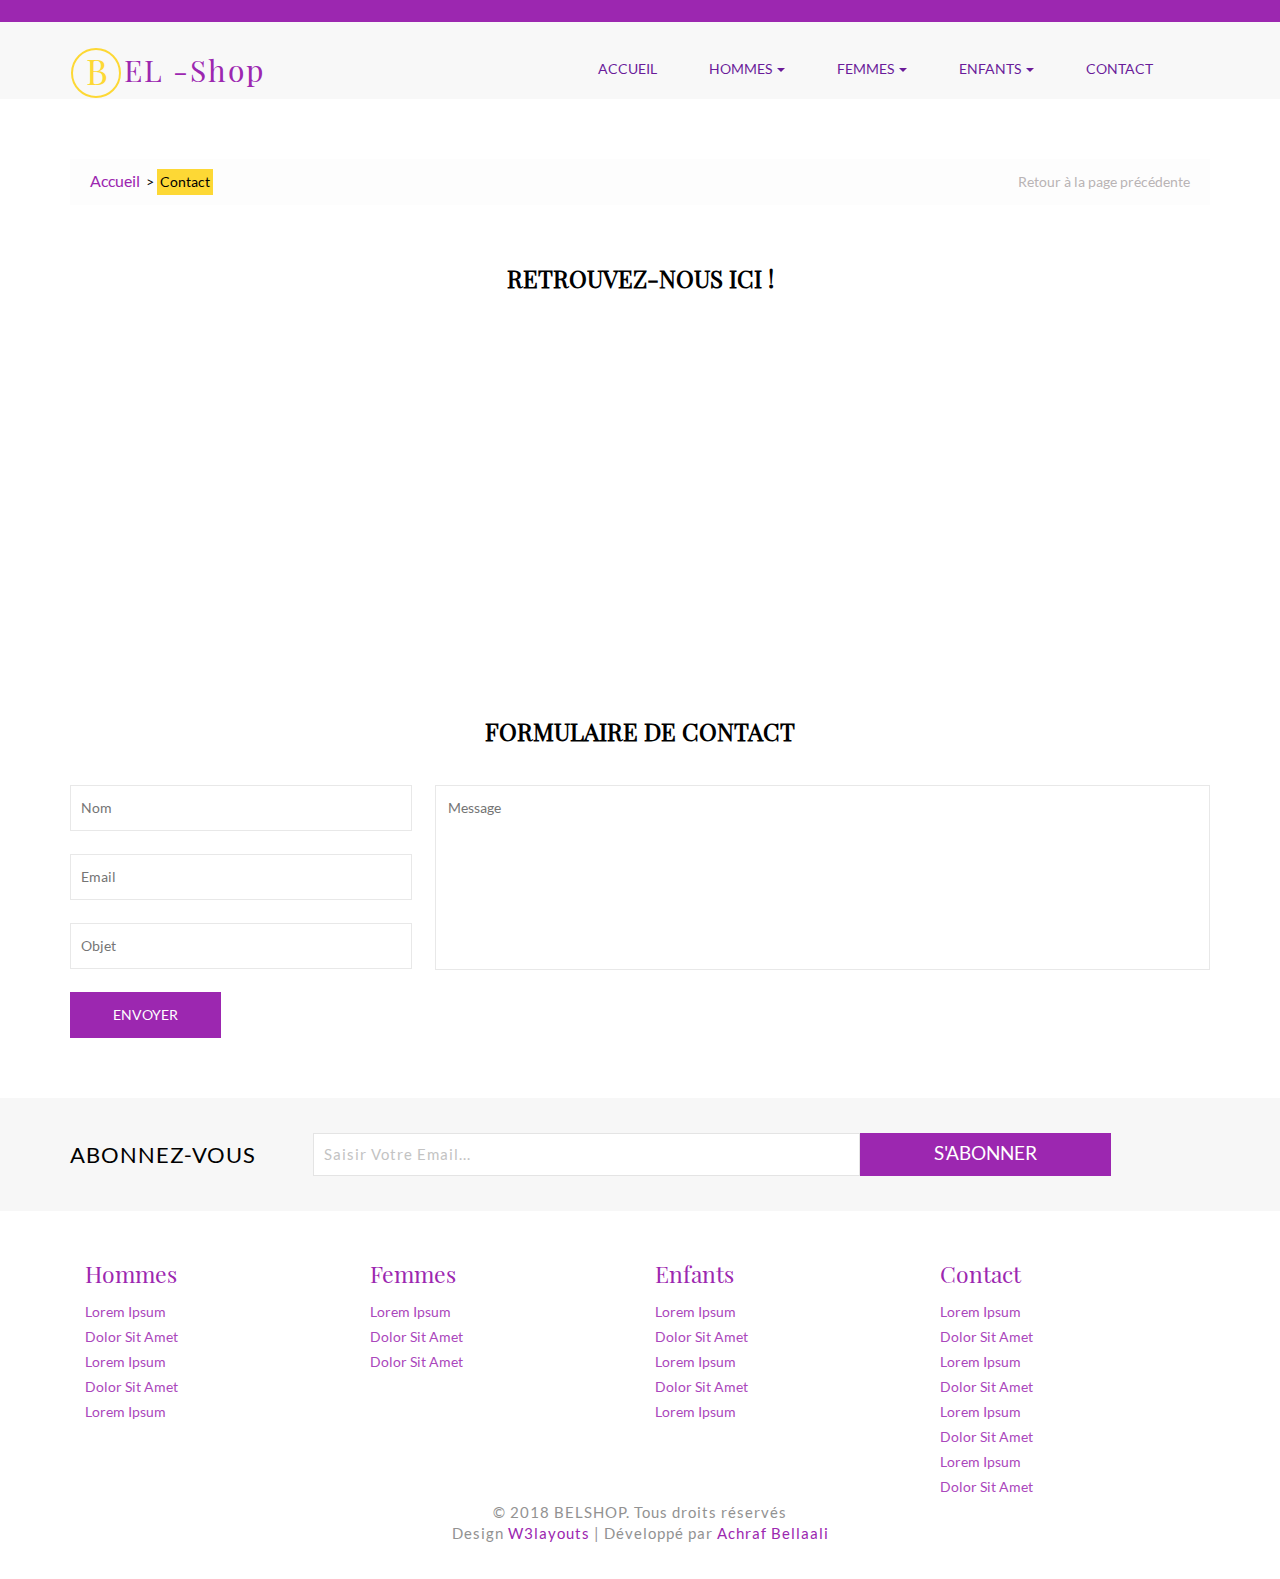
==== commit 21a443d3: "Adapting contact page to needs" ====
--- a/contact.html
+++ b/contact.html
@@ -5,320 +5,298 @@
 License URL: http://creativecommons.org/licenses/by/3.0/
 -->
 <!DOCTYPE html>
-<html>
-<head>
-<title>Eshop a Flat E-Commerce Bootstrap Responsive Website Template | Contact :: w3layouts</title>
-<link href="css/bootstrap.css" rel='stylesheet' type='text/css' />
-<!-- jQuery (necessary for Bootstrap's JavaScript plugins) -->
-<script src="js/jquery.min.js"></script>
-<!-- Custom Theme files -->
-<link href="css/style.css" rel="stylesheet" type="text/css" media="all" />
-<!-- Custom Theme files -->
-<meta name="viewport" content="width=device-width, initial-scale=1">
-<meta http-equiv="Content-Type" content="text/html; charset=utf-8" />
-<meta name="keywords" content="Eshop Responsive web template, Bootstrap Web Templates, Flat Web Templates, Andriod Compatible web template, 
-Smartphone Compatible web template, free webdesigns for Nokia, Samsung, LG, SonyErricsson, Motorola web design" />
-<script type="application/x-javascript"> addEventListener("load", function() { setTimeout(hideURLbar, 0); }, false); function hideURLbar(){ window.scrollTo(0,1); } </script>
-<!--webfont-->
-<!-- for bootstrap working -->
-	<script type="text/javascript" src="js/bootstrap-3.1.1.min.js"></script>
-<!-- //for bootstrap working -->
-<!-- cart -->
-	<script src="js/simpleCart.min.js"> </script>
-<!-- cart -->
-<link rel="stylesheet" href="css/flexslider.css" type="text/css" media="screen" />
-</head>
-<body>
-	<!-- header-section-starts -->
-	<div class="header">
-		<div class="header-top-strip">
-			<div class="container">
-				<div class="header-top-left">
-					<ul>
-						<li><a href="account.html"><span class="glyphicon glyphicon-user"> </span>Login</a></li>
-						<li><a href="register.html"><span class="glyphicon glyphicon-lock"> </span>Create an Account</a></li>			
-					</ul>
-				</div>
-				<div class="header-right">
-						<div class="cart box_1">
-							<a href="checkout.html">
-								<h3> <span class="simpleCart_total"> $0.00 </span> (<span id="simpleCart_quantity" class="simpleCart_quantity"> 0 </span>)<img src="images/bag.png" alt=""></h3>
-							</a>	
-							<p><a href="javascript:;" class="simpleCart_empty">Empty cart</a></p>
-							<div class="clearfix"> </div>
-						</div>
-				</div>
-				<div class="clearfix"> </div>
+<html lang="fr" dir="ltr">
+	<head>
+		<!-- Custom Theme files -->
+		<meta name="viewport" content="width=device-width, initial-scale=1"/>
+		<meta http-equiv="Content-Type" content="text/html; charset=utf-8"/>
+		<meta name="keywords" content="online store, boutique en ligne, boutique rabat, shopping rabat"/>
+		<meta name="description" content="BELSHOP est un boutique qui se situe a hay salam sale, vous y trouvez tout ce que vous avez besoin en bon prix"/>
+		<script type="application/x-javascript"> addEventListener("load", function() { setTimeout(hideURLbar, 0); }, false); function hideURLbar(){ window.scrollTo(0,1); } </script>
+		<title>BELSHOP &dash; Page principale &dash;</title>
+		<link href="css/bootstrap.css" rel='stylesheet' type='text/css' />
+		<!-- jQuery (necessary for Bootstrap's JavaScript plugins) -->
+		<script src="js/jquery.min.js"></script>
+		<!-- Custom Theme files -->
+		<link href="css/style.css" rel="stylesheet" type="text/css" media="all" />
+		<!--webfont-->
+		<!-- for bootstrap working -->
+			<script type="text/javascript" src="js/bootstrap-3.1.1.min.js"></script>
+		<!-- //for bootstrap working -->
+		<!-- cart -->
+			<script src="js/simpleCart.min.js"> </script>
+		<!-- cart -->
+		<link rel="stylesheet" href="css/flexslider.css" type="text/css" media="screen" />
+		<!-- font awesome -->
+		<link href="https://stackpath.bootstrapcdn.com/font-awesome/4.7.0/css/font-awesome.min.css" rel="stylesheet" integrity="sha384-wvfXpqpZZVQGK6TAh5PVlGOfQNHSoD2xbE+QkPxCAFlNEevoEH3Sl0sibVcOQVnN" crossorigin="anonymous"/>
+		<!-- favicon -->
+		<link rel="shortcut icon" type="image/x-icon" href="favicon.ico" />
+	</head>
+	<body>
+		<!-- header-section-starts -->
+		<div class="header">
+			<div class="header-top-strip">
 			</div>
 		</div>
-	</div>
-	<!-- header-section-ends -->
-	<div class="inner-banner">
-		<div class="container">
-			<div class="banner-top inner-head">
+
+		<!-- header-section-ends -->
+		<div class="banner-top">
+			<div class="container">
 				<nav class="navbar navbar-default" role="navigation">
-	    <div class="navbar-header">
-	        <button type="button" class="navbar-toggle" data-toggle="collapse" data-target="#bs-example-navbar-collapse-1">
-		        <span class="sr-only">Toggle navigation</span>
-		        <span class="icon-bar"></span>
-		        <span class="icon-bar"></span>
-		        <span class="icon-bar"></span>
-	        </button>
-				<div class="logo">
-					<h1><a href="index.html"><span>E</span> -Shop</a></h1>
-				</div>
-	    </div>
-	    <!--/.navbar-header-->
-	
-	    <div class="collapse navbar-collapse" id="bs-example-navbar-collapse-1">
-	        <ul class="nav navbar-nav">
-			<li><a href="index.html">Home</a></li>
-		        <li class="dropdown">
-		            <a href="#" class="dropdown-toggle" data-toggle="dropdown">Men <b class="caret"></b></a>
-		            <ul class="dropdown-menu multi-column columns-3">
-			            <div class="row">
-				            <div class="col-sm-4">
-					            <ul class="multi-column-dropdown">
-									<h6>NEW IN</h6>
-						            <li><a href="products.html">New In Clothing</a></li>
-						            <li><a href="products.html">New In Bags</a></li>
-						            <li><a href="products.html">New In Shoes</a></li>
-						            <li><a href="products.html">New In Watches</a></li>
-						            <li><a href="products.html">New In Grooming</a></li>
-					            </ul>
-				            </div>
-				            <div class="col-sm-4">
-					            <ul class="multi-column-dropdown">
-									<h6>CLOTHING</h6>
-						            <li><a href="products.html">Polos & Tees</a></li>
-						            <li><a href="products.html">Casual Shirts</a></li>
-						            <li><a href="products.html">Casual Trousers</a></li>
-						            <li><a href="products.html">Jeans</a></li>
-						            <li><a href="products.html">Shorts & 3/4th</a></li>
-						            <li><a href="products.html">Formal Shirts</a></li>
-						            <li><a href="products.html">Formal Trousers</a></li>
-						            <li><a href="products.html">Suits & Blazers</a></li>
-						            <li><a href="products.html">Track Wear</a></li>
-						            <li><a href="products.html">Inner Wear</a></li>
-					            </ul>
-				            </div>
-				            <div class="col-sm-4">
-					            <ul class="multi-column-dropdown">
-									<h6>WATCHES</h6>
-						            <li><a href="products.html">Analog</a></li>
-						            <li><a href="products.html">Chronograph</a></li>
-						            <li><a href="products.html">Digital</a></li>
-						            <li><a href="products.html">Watch Cases</a></li>
-					            </ul>
-				            </div>
-							<div class="clearfix"></div>
-			            </div>
-		            </ul>
-		        </li>
-		        <li class="dropdown">
-		            <a href="#" class="dropdown-toggle" data-toggle="dropdown">women <b class="caret"></b></a>
-		            <ul class="dropdown-menu multi-column columns-3">
-			            <div class="row">
-				            <div class="col-sm-4">
-					            <ul class="multi-column-dropdown">
-									<h6>NEW IN</h6>
-						            <li><a href="products.html">New In Clothing</a></li>
-						            <li><a href="products.html">New In Bags</a></li>
-						            <li><a href="products.html">New In Shoes</a></li>
-						            <li><a href="products.html">New In Watches</a></li>
-						            <li><a href="products.html">New In Beauty</a></li>
-					            </ul>
-				            </div>
-				            <div class="col-sm-4">
-					            <ul class="multi-column-dropdown">
-									<h6>CLOTHING</h6>
-						            <li><a href="products.html">Polos & Tees</a></li>
-						            <li><a href="products.html">Casual Shirts</a></li>
-						            <li><a href="products.html">Casual Trousers</a></li>
-						            <li><a href="products.html">Jeans</a></li>
-						            <li><a href="products.html">Shorts & 3/4th</a></li>
-						            <li><a href="products.html">Formal Shirts</a></li>
-						            <li><a href="products.html">Formal Trousers</a></li>
-						            <li><a href="products.html">Suits & Blazers</a></li>
-						            <li><a href="products.html">Track Wear</a></li>
-						            <li><a href="products.html">Inner Wear</a></li>
-					            </ul>
-				            </div>
-				            <div class="col-sm-4">
-					            <ul class="multi-column-dropdown">
-									<h6>WATCHES</h6>
-						            <li><a href="products.html">Analog</a></li>
-						            <li><a href="products.html">Chronograph</a></li>
-						            <li><a href="products.html">Digital</a></li>
-						            <li><a href="products.html">Watch Cases</a></li>
-					            </ul>
-				            </div>
-							<div class="clearfix"></div>
-			            </div>
-		            </ul>
-		        </li>
-		        <li class="dropdown">
-		        	<a href="#" class="dropdown-toggle" data-toggle="dropdown">kids <b class="caret"></b></a>
-		            <ul class="dropdown-menu multi-column columns-2">
-			            <div class="row">
-				            <div class="col-sm-6">
-					            <ul class="multi-column-dropdown">
-									<h6>NEW IN</h6>
-						            <li><a href="products.html">New In Boys Clothing</a></li>
-						            <li><a href="products.html">New In Girls Clothing</a></li>
-						            <li><a href="products.html">New In Boys Shoes</a></li>
-						            <li><a href="products.html">New In Girls Shoes</a></li>
-					            </ul>
-				            </div>
-				            <div class="col-sm-6">
-					             <ul class="multi-column-dropdown">
-									<h6>ACCESSORIES</h6>
-						            <li><a href="products.html">Bags</a></li>
-						            <li><a href="products.html">Watches</a></li>
-						            <li><a href="products.html">Sun Glasses</a></li>
-						            <li><a href="products.html">Jewellery</a></li>
-					            </ul>
-				            </div>
-							<div class="clearfix"></div>
-			            </div>
-		            </ul>
-		        </li>
-					<li><a href="typography.html">TYPO</a></li>
-					<li><a href="contact.html">CONTACT</a></li>
-	        </ul>
-	    </div>
-	    <!--/.navbar-collapse-->
-	</nav>
-	<!--/.navbar-->
-</div>
-	</div>
+					<div class="navbar-header">
+						<button type="button" class="navbar-toggle" data-toggle="collapse" data-target="#bs-example-navbar-collapse-1">
+							<span class="sr-only">Toggle navigation</span>
+							<span class="icon-bar"></span>
+							<span class="icon-bar"></span>
+							<span class="icon-bar"></span>
+						</button>
+						<div class="logo">
+							<h1><a href="index.html"><span>B</span>EL -Shop</a></h1>
+						</div>
+					</div><!--/.navbar-header-->
+		
+					<div class="collapse navbar-collapse" id="bs-example-navbar-collapse-1">
+						<ul class="nav navbar-nav">
+							<li><a href="index.html">Accueil</a></li>
+							<li class="dropdown">
+								<a href="#" class="dropdown-toggle" data-toggle="dropdown">Hommes <b class="caret"></b></a>
+								<ul class="dropdown-menu multi-column columns-3">
+									<div class="row">
+										<div class="col-sm-4">
+											<ul class="multi-column-dropdown">
+												<h6>NEW IN</h6>
+												<li><a href="products.html">New In Clothing</a></li>
+												<li><a href="products.html">New In Bags</a></li>
+												<li><a href="products.html">New In Shoes</a></li>
+												<li><a href="products.html">New In Watches</a></li>
+												<li><a href="products.html">New In Grooming</a></li>
+											</ul>
+										</div>
+										<div class="col-sm-4">
+											<ul class="multi-column-dropdown">
+												<h6>CLOTHING</h6>
+												<li><a href="products.html">Polos &amp; Tees</a></li>
+												<li><a href="products.html">Casual Shirts</a></li>
+												<li><a href="products.html">Casual Trousers</a></li>
+												<li><a href="products.html">Jeans</a></li>
+												<li><a href="products.html">Shorts &amp; 3/4th</a></li>
+												<li><a href="products.html">Formal Shirts</a></li>
+												<li><a href="products.html">Formal Trousers</a></li>
+												<li><a href="products.html">Suits &amp; Blazers</a></li>
+												<li><a href="products.html">Track Wear</a></li>
+												<li><a href="products.html">Inner Wear</a></li>
+											</ul>
+										</div>
+										<div class="col-sm-4">
+											<ul class="multi-column-dropdown">
+												<h6>WATCHES</h6>
+												<li><a href="products.html">Analog</a></li>
+												<li><a href="products.html">Chronograph</a></li>
+												<li><a href="products.html">Digital</a></li>
+												<li><a href="products.html">Watch Cases</a></li>
+											</ul>
+										</div>
+										<div class="clearfix"></div>
+									</div>
+								</ul>
+							</li>
+							<li class="dropdown">
+								<a href="#" class="dropdown-toggle" data-toggle="dropdown">femmes <b class="caret"></b></a>
+								<ul class="dropdown-menu multi-column columns-3">
+									<div class="row">
+										<div class="col-sm-4">
+											<ul class="multi-column-dropdown">
+												<h6>NEW IN</h6>
+												<li><a href="products.html">New In Clothing</a></li>
+												<li><a href="products.html">New In Bags</a></li>
+												<li><a href="products.html">New In Shoes</a></li>
+												<li><a href="products.html">New In Watches</a></li>
+												<li><a href="products.html">New In Beauty</a></li>
+											</ul>
+										</div>
+										<div class="col-sm-4">
+											<ul class="multi-column-dropdown">
+												<h6>CLOTHING</h6>
+												<li><a href="products.html">Polos &amp; Tees</a></li>
+												<li><a href="products.html">Casual Shirts</a></li>
+												<li><a href="products.html">Casual Trousers</a></li>
+												<li><a href="products.html">Jeans</a></li>
+												<li><a href="products.html">Shorts &amp; 3/4th</a></li>
+												<li><a href="products.html">Formal Shirts</a></li>
+												<li><a href="products.html">Formal Trousers</a></li>
+												<li><a href="products.html">Suits &amp; Blazers</a></li>
+												<li><a href="products.html">Track Wear</a></li>
+												<li><a href="products.html">Inner Wear</a></li>
+											</ul>
+										</div>
+										<div class="col-sm-4">
+											<ul class="multi-column-dropdown">
+												<h6>WATCHES</h6>
+												<li><a href="products.html">Analog</a></li>
+												<li><a href="products.html">Chronograph</a></li>
+												<li><a href="products.html">Digital</a></li>
+												<li><a href="products.html">Watch Cases</a></li>
+											</ul>
+										</div>
+										<div class="clearfix"></div>
+									</div>
+								</ul>
+							</li>
+							<li class="dropdown">
+								<a href="#" class="dropdown-toggle" data-toggle="dropdown">Enfants <b class="caret"></b></a>
+								<ul class="dropdown-menu multi-column columns-2">
+									<div class="row">
+										<div class="col-sm-6">
+											<ul class="multi-column-dropdown">
+												<h6>NEW IN</h6>
+												<li><a href="products.html">New In Boys Clothing</a></li>
+												<li><a href="products.html">New In Girls Clothing</a></li>
+												<li><a href="products.html">New In Boys Shoes</a></li>
+												<li><a href="products.html">New In Girls Shoes</a></li>
+											</ul>
+										</div>
+										<div class="col-sm-6">
+											<ul class="multi-column-dropdown">
+												<h6>ACCESSORIES</h6>
+												<li><a href="products.html">Bags</a></li>
+												<li><a href="products.html">Watches</a></li>
+												<li><a href="products.html">Sun Glasses</a></li>
+												<li><a href="products.html">Jewellery</a></li>
+											</ul>
+										</div>
+										<div class="clearfix"></div>
+									</div>
+								</ul>
+							</li>
+							<li><a href="contact.html">CONTACT</a></li>
+						</ul>
+					</div><!--/.navbar-collapse-->
+				</nav><!--/.navbar-->
+			</div><!--/ .container-->
 		</div>
-		
-<!-- contact-page -->
-<div class="contact">
-	<div class="container">
-	<div class="dreamcrub">
-			   	 <ul class="breadcrumbs">
-                    <li class="home">
-                       <a href="index.html" title="Go to Home Page">Home</a>&nbsp;
-                       <span>&gt;</span>
-                    </li>
-                    <li class="women">
-                       Contact
-                    </li>
-                </ul>
-                <ul class="previous">
-                	<li><a href="index.html">Back to Previous Page</a></li>
-                </ul>
-                <div class="clearfix"></div>
-			   </div>
-		<div class="contact-info">
-			<h2>FIND US HERE</h2>
+		<!--/ .banner-top-->
+
+		<!-- contact-page -->
+		<div class="contact">
+			<div class="container">
+				<div class="dreamcrub">
+					<ul class="breadcrumbs">
+						<li class="home">
+							<a href="index.html" title="Aller à la page d'accueil">Accueil</a>&nbsp;
+							<span>&gt;</span>
+						</li>
+						<li class="women">
+							Contact
+						</li>
+					</ul>
+					<ul class="previous">
+						<li><a href="index.html">Retour à la page précédente</a></li>
+					</ul>
+					<div class="clearfix"></div>
+				</div>
+				
+				<div class="contact-info">
+					<h2 class="uppercase">retrouvez-nous ici !</h2>
+				</div>
+				
+				<div class="contact-map">
+					<iframe src="https://www.google.com/maps/embed?pb=!1m14!1m12!1m3!1d2131.3176900747135!2d-6.778434502242925!3d34.044329855012954!2m3!1f0!2f0!3f0!3m2!1i1024!2i768!4f13.1!5e0!3m2!1sen!2sma!4v1534682995560" style="border:0" allowfullscreen></iframe>
+				</div>
+				
+				<div class="contact-form">
+					<div class="contact-info">
+						<h3 class="uppercase">formulaire de contact</h3>
+					</div>
+					<form>
+						<div class="contact-left">
+							<input type="text" placeholder="Nom" required/>
+							<input type="email" placeholder="Email" required/>
+							<input type="text" placeholder="Objet" required/>
+						</div>
+						<div class="contact-right">
+							<textarea placeholder="Message" required></textarea>
+						</div>
+						<div class="clearfix"></div>
+						<input type="submit" value="Envoyer" class="uppercase"/>
+					</form>
+				</div>
+			</div>
 		</div>
-		<div class="contact-map">
-			<iframe src="https://www.google.com/maps/embed?pb=!1m18!1m12!1m3!1d6632.248000703498!2d151.265683!3d-33.7832959!2m3!1f0!2f0!3f0!3m2!1i1024!2i768!4f13.1!3m3!1m2!1s0x6b12abc7edcbeb07%3A0x5017d681632bfc0!2sManly+Vale+NSW+2093%2C+Australia!5e0!3m2!1sen!2sin!4v1433329298259" style="border:0"></iframe>
-		</div>
-		<div class="contact-form">
-			<div class="contact-info">
-				<h3>CONTACT FORM</h3>
-			</div>
-			<form>
-				<div class="contact-left">
-					<input type="text" placeholder="Name" required>
-					<input type="text" placeholder="E-mail" required>
-					<input type="text" placeholder="Subject" required>
-				</div>
-				<div class="contact-right">
-					<textarea placeholder="Message" required></textarea>
-				</div>
-				<div class="clearfix"></div>
-				<input type="submit" value="SUBMIT">
-			</form>
-		</div>
-	</div>
-</div>
-<!-- //contact-page -->
+		<!-- //contact-page -->
 
 		<div class="news-letter">
 			<div class="container">
 				<div class="join">
-					<h6>JOIN OUR MAILING LIST</h6>
+					<h6>ABONNEZ-VOUS</h6>
 					<div class="sub-left-right">
-						<form>
-							<input type="text" value="Enter Your Email Here" onfocus="this.value = '';" onblur="if (this.value == '') {this.value = 'Enter Your Email Here';}" />
-							<input type="submit" value="SUBSCRIBE" />
+						<form action="#" method="post">
+							<input type="text" value="Saisir Votre Email..." onfocus="this.value = '';" onblur="if (this.value == '') {this.value = 'Enter Your Email Here';}" />
+							<input type="submit" value="S'ABONNER" />
 						</form>
 					</div>
 					<div class="clearfix"> </div>
 				</div>
 			</div>
-		</div>
+		</div><!--/ .news-letter-->
+
 		<div class="footer">
-		<div class="container">
-		 <div class="footer_top">
-			<div class="span_of_4">
-				<div class="col-md-3 span1_of_4">
-					<h4>Shop</h4>
-					<ul class="f_nav">
-						<li><a href="#">new arrivals</a></li>
-						<li><a href="#">men</a></li>
-						<li><a href="#">women</a></li>
-						<li><a href="#">accessories</a></li>
-						<li><a href="#">kids</a></li>
-						<li><a href="#">brands</a></li>
-						<li><a href="#">trends</a></li>
-						<li><a href="#">sale</a></li>
-						<li><a href="#">style videos</a></li>
-					</ul>	
-				</div>
-				<div class="col-md-3 span1_of_4">
-					<h4>help</h4>
-					<ul class="f_nav">
-						<li><a href="#">frequently asked  questions</a></li>
-						<li><a href="#">men</a></li>
-						<li><a href="#">women</a></li>
-						<li><a href="#">accessories</a></li>
-						<li><a href="#">kids</a></li>
-						<li><a href="#">brands</a></li>
-					</ul>	
-				</div>
-				<div class="col-md-3 span1_of_4">
-					<h4>account</h4>
-					<ul class="f_nav">
-						<li><a href="account.html">login</a></li>
-						<li><a href="register.html">create an account</a></li>
-						<li><a href="#">create wishlist</a></li>
-						<li><a href="checkout.html">my shopping bag</a></li>
-						<li><a href="#">brands</a></li>
-						<li><a href="#">create wishlist</a></li>
-					</ul>					
-				</div>
-				<div class="col-md-3 span1_of_4">
-					<h4>popular</h4>
-					<ul class="f_nav">
-						<li><a href="#">new arrivals</a></li>
-						<li><a href="#">men</a></li>
-						<li><a href="#">women</a></li>
-						<li><a href="#">accessories</a></li>
-						<li><a href="#">kids</a></li>
-						<li><a href="#">brands</a></li>
-						<li><a href="#">trends</a></li>
-						<li><a href="#">sale</a></li>
-						<li><a href="#">style videos</a></li>
-						<li><a href="#">login</a></li>
-						<li><a href="#">brands</a></li>
-					</ul>			
-				</div>
-				<div class="clearfix"></div>
-				</div>
-		  </div>
-		  <div class="cards text-center">
-				<img src="images/cards.jpg" alt="" />
-		  </div>
-		  <div class="copyright text-center">
-				<p>© 2015 Eshop. All Rights Reserved | Design by   <a href="http://w3layouts.com">  W3layouts</a></p>
-		  </div>
-		</div>
-		</div>
-</body>
+			<div class="container">
+				<div class="footer_top">
+					<div class="span_of_4">
+						<div class="col-md-3 span1_of_4">
+							<h4>Hommes</h4>
+							<ul class="f_nav">
+								<li><a href="#">lorem ipsum</a></li>
+								<li><a href="#">dolor sit amet</a></li>
+								<li><a href="#">lorem ipsum</a></li>
+								<li><a href="#">dolor sit amet</a></li>
+								<li><a href="#">lorem ipsum</a></li>
+							</ul>	
+						</div>
+						<div class="col-md-3 span1_of_4">
+							<h4>Femmes</h4>
+							<ul class="f_nav">
+								<li><a href="#">lorem ipsum</a></li>
+								<li><a href="#">dolor sit amet</a></li>
+								<li><a href="#">dolor sit amet</a></li>
+							</ul>	
+						</div>
+						<div class="col-md-3 span1_of_4">
+							<h4>Enfants</h4>
+							<ul class="f_nav">
+								<li><a href="#">lorem ipsum</a></li>
+								<li><a href="#">dolor sit amet</a></li>
+								<li><a href="#">lorem ipsum</a></li>
+								<li><a href="#">dolor sit amet</a></li>
+								<li><a href="#">lorem ipsum</a></li>
+							</ul>				
+						</div>
+						<div class="col-md-3 span1_of_4">
+							<h4>Contact</h4>
+							<ul class="f_nav">
+								<li><a href="#">lorem ipsum</a></li>
+								<li><a href="#">dolor sit amet</a></li>
+								<li><a href="#">lorem ipsum</a></li>
+								<li><a href="#">dolor sit amet</a></li>
+								<li><a href="#">lorem ipsum</a></li>
+								<li><a href="#">dolor sit amet</a></li>
+								<li><a href="#">lorem ipsum</a></li>
+								<li><a href="#">dolor sit amet</a></li>
+							</ul>			
+						</div>
+						<div class="clearfix"></div>
+					</div><!--/ .span_of_4-->
+				</div><!--/ .footer-top-->
+				
+				<div class="copyright text-center">
+					<p>&copy; 2018 BELSHOP. Tous droits réservés <br/>Design <a href="http://w3layouts.com" target="_blank">W3layouts</a> | Développé par <a href="http://achrafbellaali.com" target="_blank">Achraf Bellaali</a></a></p>
+				</div><!--/ .copyright-->
+			</div><!--/ .container-->
+		</div><!--/ .footer-->
+		
+		<script src="js/responsiveslides.min.js"></script>
+		<script src="js/responsiveslides-init.js"></script>
+		<script type="text/javascript" src="js/jquery.flexisel.js"></script>
+		<script src="js/flexisel-init.js"></script>
+	</body>
 </html>--- a/css/style.css
+++ b/css/style.css
@@ -49,7 +49,7 @@
 /*-----start-header----*/
 .header-top-strip{
 	padding:8px 0 14px 0;
-	background-color:#816263;
+	background-color:#9c27b0;
 }
 .header-top-left ul li {
     display: inline-block;
@@ -102,15 +102,18 @@
 	min-height:705px;
 }
 .logo h1 a {
-    color: #000;
+    color: #9c27b0;
     text-decoration: none;
     font-size: 30px;
     letter-spacing: 2px;
 }
+.logo h1 a:hover {
+	opacity: 0.75;
+}
 .logo a span {
-	color: #816263;
+	color: #fdd835;
     font-size: 35px;
-    border: 2px solid #816263;
+    border: 2px solid #fdd835;
     border-radius: 50%;
     width: 50px;
     display: block;
@@ -133,7 +136,7 @@
     border-color: transparent;
 }
 .navbar-default .navbar-nav > li > a {
-    color: #000;
+    color: #6A1B9A;
     text-transform: uppercase;
     border: 1px solid #f8f8f8;
 	margin:0 10px;
@@ -149,8 +152,8 @@
 }
 .navbar-default .navbar-nav > li > a:hover, .navbar-default .navbar-nav > li > a:focus {
     background-color: transparent;
-    border: 1px solid #816263;
-    color: #816263;
+    border: 1px solid #9c27b0;
+    color: #9c27b0;
 }
 .navbar-default .navbar-brand:hover, .navbar-default .navbar-brand:focus {
     color: #000;
@@ -173,7 +176,7 @@
     font-size: 14px;
     font-weight: 600;
     margin-bottom: 10px;
-    color: #816263;
+    color: #9c27b0;
 	    padding: 0;
 }
 .multi-column-dropdown li {
@@ -200,7 +203,7 @@
 }
 .multi-column-dropdown li a:hover {
     text-decoration: none;
-    color: #816263;
+    color: #9c27b0;
     background-color: #fff!important;
 }
 .dropdown-menu.columns-2 {
@@ -212,8 +215,8 @@
     padding: 15px 20px;
 }
 .banner-bottom-left{
-	float:Left;
-	margin: 110px 0px 0px 30px;
+	float: left;
+    margin: 110px 0px 0px -30px;
 }
 .banner-bottom-right{
 	float:right;
@@ -223,14 +226,16 @@
     font-size: 90px;
     font-weight: 600;
     line-height: 120px;
-    color: #816263;
+    color: #9C27B0;
     transform: rotate(-15deg);
 	-webkit-transform: rotate(-15deg);
 	-o-transform: rotate(-15deg);
 	-ms-transform: rotate(-15deg);
 	-moz-transform: rotate(-15deg);
     margin: 0 0 0 100px;
-	    padding: 0;
+	padding: 0;
+	opacity : 0.85;
+	text-shadow: -2px 2px 6px #fff;
 }
 /*--header--*/
 #slider2,
@@ -393,7 +398,7 @@
  visibility: hidden;
 }
 .callbacks_tabs a:after {
-        content: "\f111";
+	content: "\f111";
     font-size: 0;
     font-family: FontAwesome;
     visibility: visible;
@@ -401,12 +406,12 @@
     width: 40px;
     height: 5px;
     display: block;
-    background: #898989;
+    background: #e1bee7;
     display: inline-block;
     border: none;
 }
 .callbacks_here a:after{
-  background:#816263;
+  background:#9c27b0;
 }
 .banner-info {
        margin-top: 150px;
@@ -415,13 +420,13 @@
 .banner-info h3 {
     font-size: 50px;
     font-weight: 400;
-    color: #000000;
-	    padding: 0;
+    color: #9c27b0;
+	padding: 0;
 }
 .banner-info p {
   font-size: 20px;
   font-weight:300;
-  color:#816263;
+  color:#ba68c8;
   margin: 20px 0;
 }
 .shop {
@@ -430,15 +435,15 @@
 .shop a {
 	text-decoration:none;
 	padding:12px 20px;
-	border:1px solid #000;
-	color:#000;
+	border:1px solid #9c27b0;
+	color:#9c27b0;
 	font-size:18px;
 	letter-spacing:2px;
 }
 .shop a:hover {
 	color:#fff;
-	background-color:#816263;
-	border:1px solid #816263;	
+	background-color:#9c27b0;
+	border:1px solid #9c27b0;	
 }
 /*-- online-strip --*/
 .online-strip {
@@ -466,7 +471,7 @@
 	float: left;
 }
 .online-strip h3 {
-	color: #816263;
+	color: #9c27b0;
 	font-size: 1.5em;
 	    padding: 0;
 }
@@ -479,7 +484,6 @@
 a.twitter {
 	width: 25px;
 	height: 25px;
-	background: url(../images/follow.png) no-repeat 0px 0px;
 	display: inline-block;
 	margin:0 1em;
 	  vertical-align: text-bottom;
@@ -490,14 +494,13 @@
 a.facebook {
 	width: 25px;
 	height: 25px;
-	background: url(../images/follow.png) no-repeat -25px 0px;
 	display: inline-block;
-	  vertical-align: text-bottom;
+	vertical-align: text-bottom;
 }
 /*-- online-strip --*/
 h3.head.text-center {
     font-size: 35px;
-    color: #816263;
+    color: #9c27b0;
     font-weight: 500;
 	    padding: 0;
 }
@@ -559,7 +562,7 @@
 }
 .mask a:hover{
 	text-decoration:none;
-	background:#816263;
+	background:#9c27b0;
 	color:#fff;
 	transition: 0.7s all;
 	-webkit-transition: 0.7s all;
@@ -582,7 +585,7 @@
 }
 .product p a {
 	text-decoration: none;
-	color: #999;
+	color: #9c27b0;
 }
 .product p i {
 	background: url(../images/cart.png) no-repeat;
@@ -598,7 +601,7 @@
 /*--end-product--*/
 h3.like{
     font-size: 30px;
-    color: #816263;
+    color: #9c27b0;
     font-weight: 500;
 	    padding: 0;
 }
@@ -657,7 +660,8 @@
 	width: 90%;
 }
 /*** Navigation ***/
-.nbs-flexisel-nav-left, .nbs-flexisel-nav-right {
+.nbs-flexisel-nav-left,
+.nbs-flexisel-nav-right {
 	width: 45px;
 	height: 45px;
 	position: absolute;
@@ -665,13 +669,31 @@
 	z-index: 100;
 	margin-top:-2em;
 }
+.nbs-flexisel-nav-left:hover,
+.nbs-flexisel-nav-right:hover {
+	opacity : 0.5;
+}
 .nbs-flexisel-nav-left {
 	left: 0px;
-	background: url(../images/arrows.png) no-repeat -8px -7px;
 }
 .nbs-flexisel-nav-right {
 	right: 0px;
-	background: url(../images/arrows.png) no-repeat -61px -7px;
+}
+.nbs-flexisel-nav-left::after,
+.nbs-flexisel-nav-right::after {
+	color : #9c27b0;
+	background-color: rgba(255, 255, 255, 0.6);
+	font-size : 45px;
+	font-weight : bolder;
+}
+.nbs-flexisel-nav-left::after {
+	content : "\003c";
+}
+.nbs-flexisel-nav-right::after {
+	content : "\003e";
+	position: absolute;
+	right: 0px;
+	left: auto;
 }
 .other-products {
     padding: 60px 0;
@@ -712,7 +734,7 @@
     cursor: pointer;
     width: 22%;
     padding: 6px 0 10px;
-    background: #816263;
+    background: #9c27b0;
     color: #fff;
     font-size: 19px;
     font-weight: 400;
@@ -728,7 +750,7 @@
 .span1_of_4 h4 {
     margin: 0 0 15px 0;
     font-size: 23px;
-    color: #816263;
+    color: #9c27b0;
     text-transform: capitalize;
     font-weight: 500;
 	    padding: 0;
@@ -743,7 +765,7 @@
 ul.f_nav li a{
     list-style-type: none;
     font-size: 14px;
-    color: #B3B3B3;
+    color: #AB47BC;
 	text-transform:capitalize;
 }
 .cards.text-center {
@@ -759,7 +781,7 @@
     letter-spacing: 1px;
 }
 .copyright p a {
-	color:#816263;
+	color:#9c27b0;
 }
 /*-- footer-ends-here --*/
 /*-- products-page-starts-here --*/
@@ -801,7 +823,7 @@
 }
 .product-listy h2{
 	color: #fff;
-    background: #816263;
+    background: #9c27b0;
     font-size: 15px;
     padding: 23px;
     font-weight: 600;
@@ -862,7 +884,7 @@
 }
 ul.tags_links li a:hover{
 	text-decoration:none;
-	background:#816263;
+	background:#9c27b0;
 	color:#fff;
 }
 .link1 {
@@ -896,7 +918,7 @@
 	color:#777;
 }
 ul.product-top-list li a{
-	    color: #816263;
+	    color: #9c27b0;
     font-size: 16px;
 }
 ul.product-top-list li span.act{
@@ -1186,7 +1208,7 @@
 	display: block;
 }
 ul.product-list li a:hover{
-	background:#816263;
+	background:#9c27b0;
 	color:#fff;
 	padding:5px 2em;
 	transition:0.5s all;
@@ -1454,7 +1476,7 @@
     font-weight: 600;
 }
 li.home a {
-    color: #816263;
+    color: #9c27b0;
     font-size: 16px;
 }
 .login-left p, .login-right p {
@@ -1465,7 +1487,7 @@
 	line-height: 1.5em;
 }
 .acount-btn {
-	background: #816263;
+	background: #9c27b0;
 	color: #FFF;
 	font-size: 15px;
 	padding: 0.7em 1.2em;
@@ -1509,7 +1531,7 @@
 	padding: 8px;
 }
 .login-right input[type="submit"] {
-	background: #816263;
+	background: #9c27b0;
 	color: #FFF;
 	font-size: 1em;
 	padding: 0.7em 1.2em;
@@ -1536,7 +1558,7 @@
 	color:#000;
 }
 ul.breadcrumbs li.women{
-	    background: yellow;
+	background: #fdd835;
     font-size: 14px;
     padding: 3px;
 }
@@ -1604,7 +1626,7 @@
 	color:#fff;
 }
 ul.women_pagenation li a:hover{
-	background:#816263;
+	background:#9c27b0;
 	color:#fff;
 }
 .login-page {
@@ -1642,7 +1664,7 @@
 }
 .reg p a{
 	text-decoration:none;
-	color:#816263;
+	color:#9c27b0;
 }
 .reg p a:hover{
 	color: #000;
@@ -1662,7 +1684,7 @@
 }
 .reg ul li.text-info{
 	width: 38%;
-	color: #816263;
+	color: #9c27b0;
 	font-size: 16px;
 	text-transform: uppercase;
 	margin: 0 0 0px 0;
@@ -1687,7 +1709,7 @@
 }
 p.click a{
 	display: inline-block;
-	color:#816263;
+	color:#9c27b0;
 }
 p.click a:hover{
 	color: #000;
@@ -1705,7 +1727,7 @@
 	cursor: pointer;
 	font-weight: 500;
 	margin: 0 0 32px 0;
-	background: #816263;
+	background: #9c27b0;
 	border-top: none;
 	border-left: none;
 	border-right: none;
@@ -1747,7 +1769,8 @@
 	width:68%;
 	float:right;
 }
-.contact-left input[type="text"]{
+.contact-left input[type="text"],
+.contact-left input[type="email"] {
 	width: 100%;
 	color: #000;
 	margin: 0 23px 23px 0;
@@ -1773,7 +1796,7 @@
 	font-size: 14px;
 	cursor: pointer;
 	font-weight: 500;
-	background:#816263;
+	background:#9c27b0;
 }
 .contact-form input[type=submit]:hover {
 	background:#000;
@@ -1885,7 +1908,7 @@
 	margin: 0 0 20px 0;
 	text-align: center;
 	font-size: 28px;
-	color: #816263;
+	color: #9c27b0;
 	font-weight: 600;
 	padding:0;
 }
@@ -1921,7 +1944,7 @@
 	font-weight: 600;
 }
 .cart-item-info h3 a {
-	color:#816263;
+	color:#9c27b0;
     font-size: 18px;
 }
 .cart-item-info h3 span {
@@ -1979,7 +2002,7 @@
     line-height: 20px;
 }
 .nav-tabs > li.active > a, .nav-tabs > li.active > a:hover, .nav-tabs > li.active > a:focus {
-    color: #816263;
+    color: #9c27b0;
     cursor: default;
     font-size: 1.2em;
     font-weight: 600;
@@ -2049,7 +2072,7 @@
     color: #000;
 }
 .media-left.response-text-left h5 a:hover {
-    color: #816263;
+    color: #9c27b0;
 }
 .media-left.response-text-left img {
     width: 100%;
@@ -2120,7 +2143,7 @@
 	margin-top: 1px;
 }
 .purchase a:hover {
-	color:#816263;
+	color:#9c27b0;
 }
 .social-icons {
 	float:left;
@@ -2700,7 +2723,8 @@
 	.contact-left {
 		width: 100%;
 	}
-	.contact-left input[type="text"] {
+	.contact-left input[type="text"],
+	.contact-left input[type="email"] {
 		margin: 0 0px 23px 0;
 	}
 	.cards.text-center img {
@@ -2759,14 +2783,10 @@
 		margin: 0 0.3em;
 		width: 20px;
 		height: 20px;
-		background: url(../images/follow.png) no-repeat 0px 3px;
-		background-size: 35px;
 	}
 	a.facebook {
 		width: 20px;
 		height: 20px;
-		background: url(../images/follow.png) no-repeat -18px 2px;
-		background-size: 35px;
 	}
 	.online-strip h3 {
 		font-size: 1.2em;
@@ -3054,4 +3074,15 @@
 	p.tab-text {
 		font-size: 13px;
 	}
+}
+/* customization */
+.uppercase {
+	text-transform: uppercase;
+}
+.capitalize {
+	text-transform: capitalize;
+}
+.banner-text::first-letter {
+	color : #fdd835;
+	text-shadow: -1px 1px #3E2723;
 }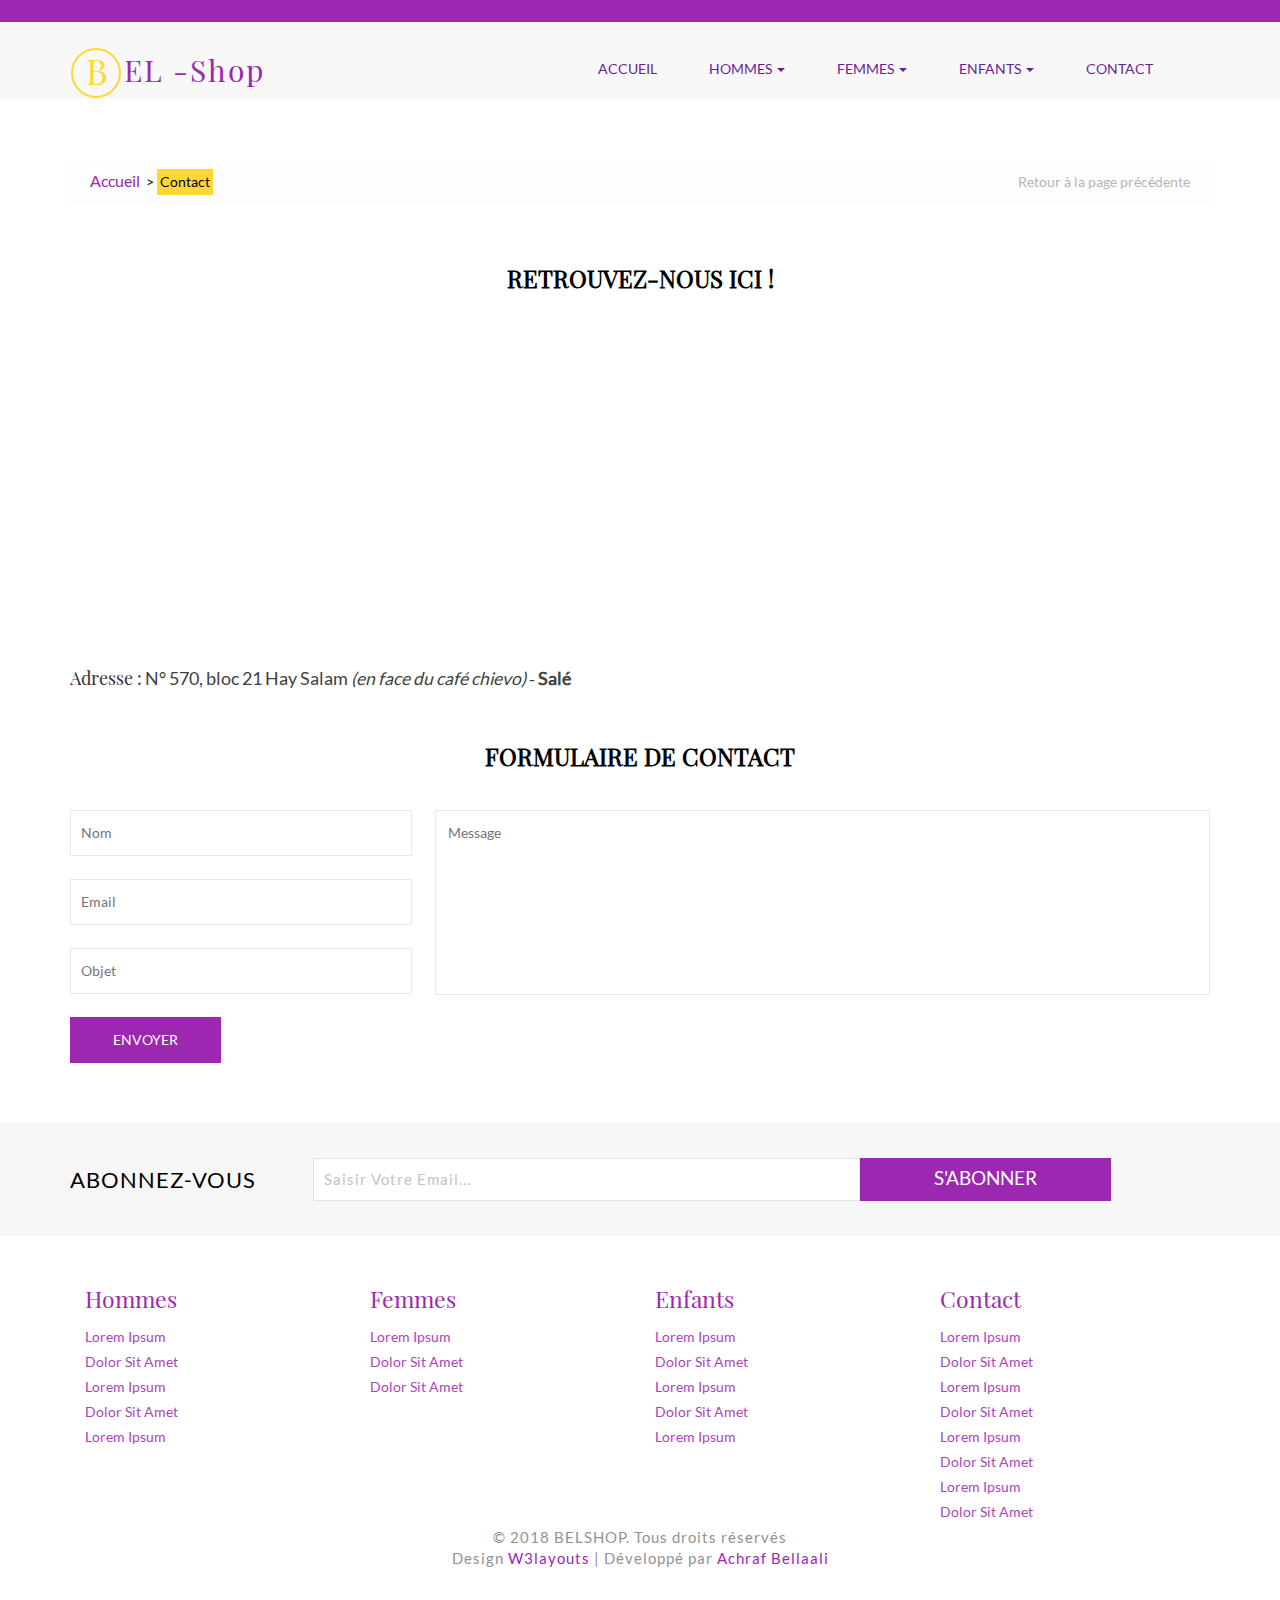
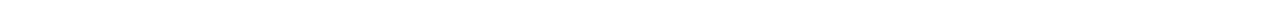
==== commit d8a5d4a0: "Adding address and its style" ====
--- a/contact.html
+++ b/contact.html
@@ -201,6 +201,12 @@
 				
 				<div class="contact-map">
 					<iframe src="https://www.google.com/maps/embed?pb=!1m14!1m12!1m3!1d2131.3176900747135!2d-6.778434502242925!3d34.044329855012954!2m3!1f0!2f0!3f0!3m2!1i1024!2i768!4f13.1!5e0!3m2!1sen!2sma!4v1534682995560" style="border:0" allowfullscreen></iframe>
+					<div class="address-block">
+						<h4>Adresse :</h4>
+						<address>
+							N&deg; 570, bloc 21 Hay Salam <span class="italic">(en face du café chievo)</span> &dash; <strong>Salé</strong>
+						</address>
+					</div>
 				</div>
 				
 				<div class="contact-form">
@@ -230,7 +236,7 @@
 					<h6>ABONNEZ-VOUS</h6>
 					<div class="sub-left-right">
 						<form action="#" method="post">
-							<input type="text" value="Saisir Votre Email..." onfocus="this.value = '';" onblur="if (this.value == '') {this.value = 'Enter Your Email Here';}" />
+							<input type="email" value="Saisir Votre Email..." onfocus="this.value = '';" onblur="if (this.value == '') {this.value = 'Enter Your Email Here';}" required/>
 							<input type="submit" value="S'ABONNER" />
 						</form>
 					</div>
--- a/css/style.css
+++ b/css/style.css
@@ -717,7 +717,8 @@
 	font-family: 'Lato-Regular';
 	padding: 0;
 }
-.join input[type="text"] {
+.join input[type="text"],
+.join input[type="email"] {
 	width: 48%;
     color: #C3C3C3;
     letter-spacing: 1px;
@@ -2408,7 +2409,8 @@
 		font-size: 16px;
 		padding: 7px 0 9px;
 	}
-	.join input[type="text"] {
+	.join input[type="text"],
+	.join input[type="email"] {
 		width: 47%;
 		font-size: 13px;
 	}
@@ -2635,7 +2637,8 @@
 		font-size: 16px;
 		margin-right: 3%;
 	}
-	.join input[type="text"] {
+	.join input[type="text"],
+	.join input[type="email"] {
 		width: 44%;
 	}
 	.join input[type="submit"] {
@@ -2741,7 +2744,8 @@
 	.contact-form input[type=submit] {
 		margin-top: 15px;
 	}	
-	.join input[type="text"] {
+	.join input[type="text"],
+	.join input[type="email"] {
 		width: 70%;
 	}
 	.join input[type="submit"] {
@@ -2961,7 +2965,8 @@
 	.mask {
 		left: 32%;
 	}
-	.join input[type="text"] {
+	.join input[type="text"],
+	.join input[type="email"] {
 		width: 65%;
 	}
 	.join input[type="submit"] {
@@ -3082,7 +3087,18 @@
 .capitalize {
 	text-transform: capitalize;
 }
+.italic {
+	font-style: italic;
+}
 .banner-text::first-letter {
 	color : #fdd835;
 	text-shadow: -1px 1px #3E2723;
+}
+.address-block h4,
+.address-block address {
+	display: inline;
+}
+.address-block address {
+	color: #424242;
+    font-size: 1.25em;
 }